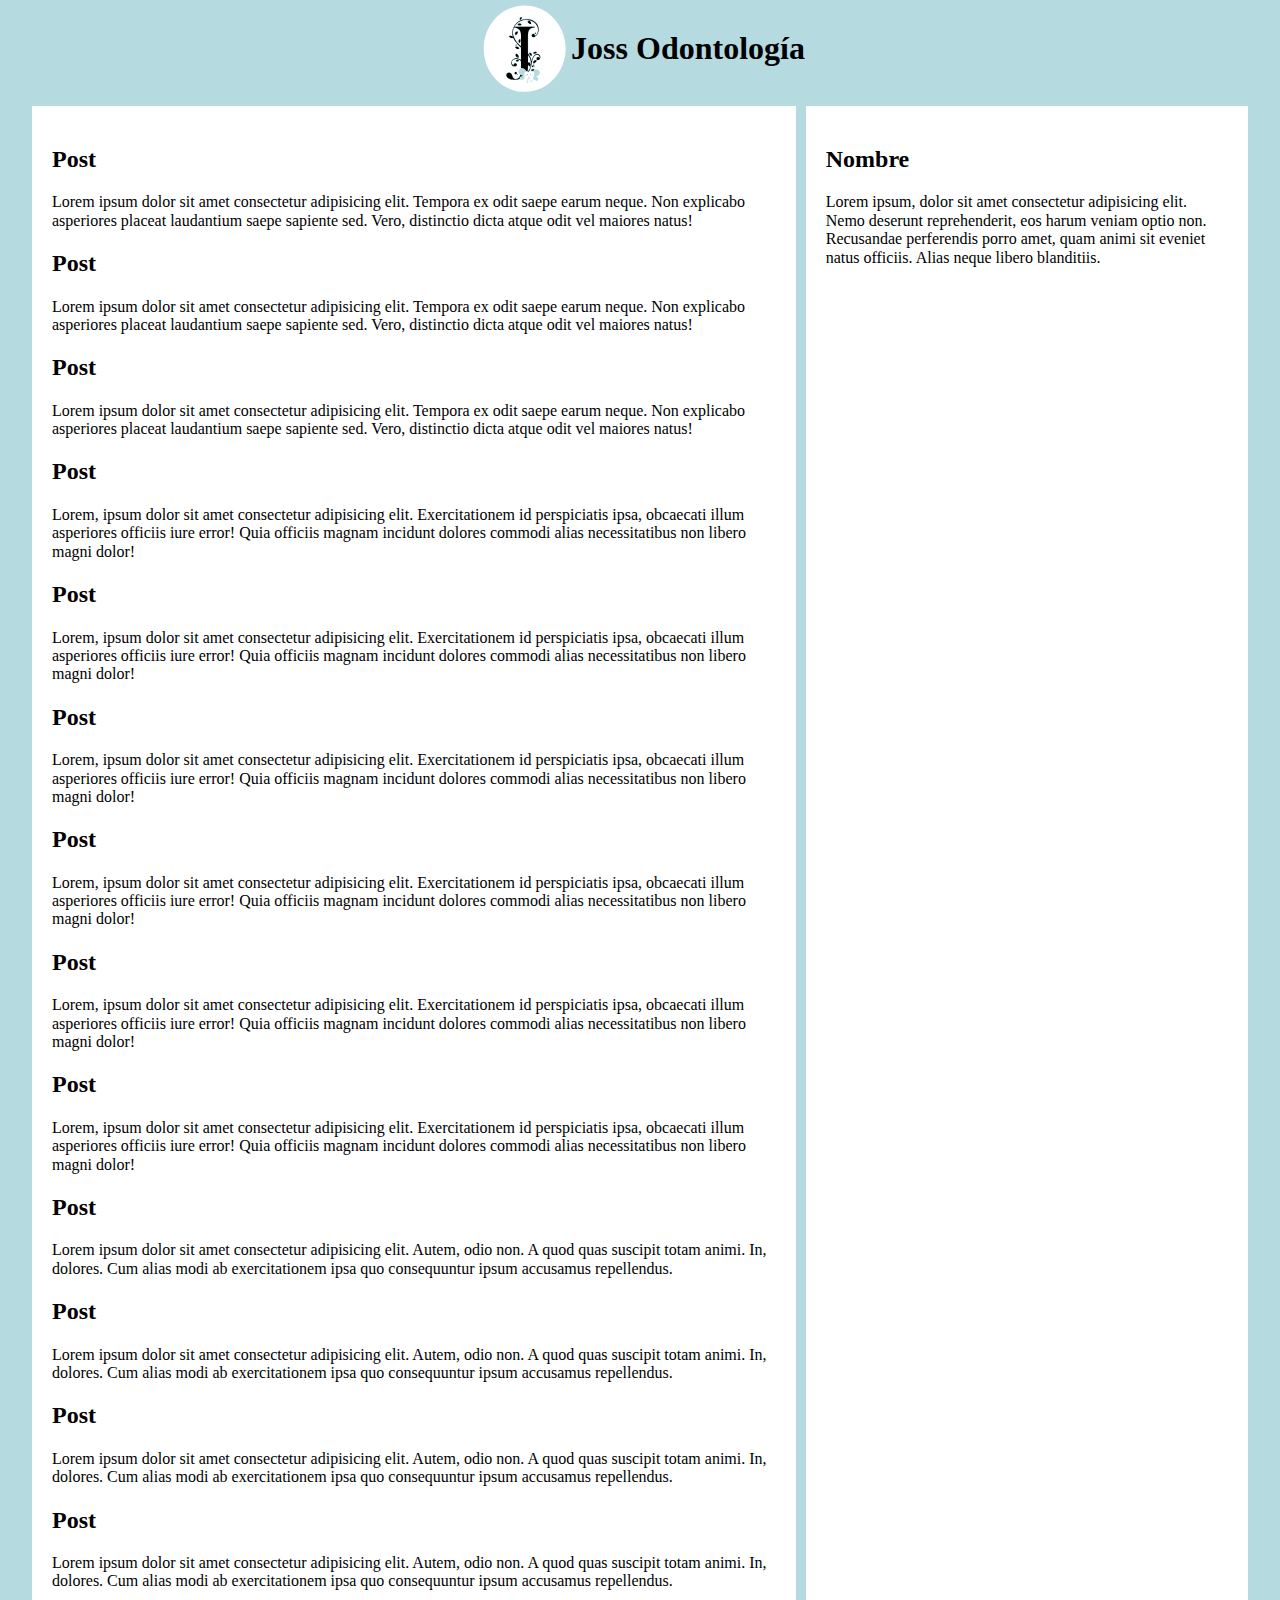
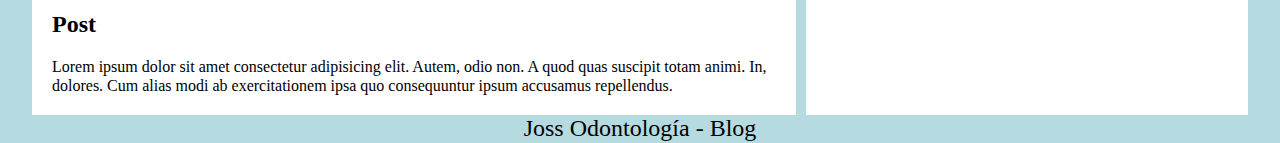
==== index.html @ 8d721cab "Responsive ahora funciona bien" ====
<!DOCTYPE html>
<html lang="es">
<head>
    <meta charset="UTF-8">
    <link rel="stylesheet" href="css/normalize.css">
    <link rel="stylesheet" href="css/main.css">
    <link rel="stylesheet" href="css/grid.css">
    <link rel="stylesheet" href="css/responsive.css">
    <title>Joss Odontología</title>
</head>
<body>
    <header>
        <div class="logo-nombre">
            <img class="logo" src="assets/images/logo.svg">
            <h1 class="titulo">Joss Odontología</h1>
        </div>
    </header>
    <main>
        <div class="contenido">
            <div class="post">
                <h2>Post</h2>
                <p>Lorem ipsum dolor sit amet consectetur adipisicing elit. Tempora ex odit saepe earum neque. Non explicabo asperiores placeat laudantium saepe sapiente sed. Vero, distinctio dicta atque odit vel maiores natus!</p>
            </div>
            <div class="post">
                <h2>Post</h2>
                <p>Lorem ipsum dolor sit amet consectetur adipisicing elit. Tempora ex odit saepe earum neque. Non explicabo asperiores placeat laudantium saepe sapiente sed. Vero, distinctio dicta atque odit vel maiores natus!</p>
            </div>
            <div class="post">
                <h2>Post</h2>
                <p>Lorem ipsum dolor sit amet consectetur adipisicing elit. Tempora ex odit saepe earum neque. Non explicabo asperiores placeat laudantium saepe sapiente sed. Vero, distinctio dicta atque odit vel maiores natus!</p>
            </div>
            <div class="post">
                <h2>Post</h2>
                <p>Lorem, ipsum dolor sit amet consectetur adipisicing elit. Exercitationem id perspiciatis ipsa, obcaecati illum asperiores officiis iure error! Quia officiis magnam incidunt dolores commodi alias necessitatibus non libero magni dolor!</p>
            </div>
            <div class="post">
                <h2>Post</h2>
                <p>Lorem, ipsum dolor sit amet consectetur adipisicing elit. Exercitationem id perspiciatis ipsa, obcaecati illum asperiores officiis iure error! Quia officiis magnam incidunt dolores commodi alias necessitatibus non libero magni dolor!</p>
            </div>
            <div class="post">
                <h2>Post</h2>
                <p>Lorem, ipsum dolor sit amet consectetur adipisicing elit. Exercitationem id perspiciatis ipsa, obcaecati illum asperiores officiis iure error! Quia officiis magnam incidunt dolores commodi alias necessitatibus non libero magni dolor!</p>
            </div>
            <div class="post">
                <h2>Post</h2>
                <p>Lorem, ipsum dolor sit amet consectetur adipisicing elit. Exercitationem id perspiciatis ipsa, obcaecati illum asperiores officiis iure error! Quia officiis magnam incidunt dolores commodi alias necessitatibus non libero magni dolor!</p>
            </div>
            <div class="post">
                <h2>Post</h2>
                <p>Lorem, ipsum dolor sit amet consectetur adipisicing elit. Exercitationem id perspiciatis ipsa, obcaecati illum asperiores officiis iure error! Quia officiis magnam incidunt dolores commodi alias necessitatibus non libero magni dolor!</p>
            </div>
            <div class="post">
                <h2>Post</h2>
                <p>Lorem, ipsum dolor sit amet consectetur adipisicing elit. Exercitationem id perspiciatis ipsa, obcaecati illum asperiores officiis iure error! Quia officiis magnam incidunt dolores commodi alias necessitatibus non libero magni dolor!</p>
            </div>
            <div class="post">
                <h2>Post</h2>
                <p>Lorem ipsum dolor sit amet consectetur adipisicing elit. Autem, odio non. A quod quas suscipit totam animi. In, dolores. Cum alias modi ab exercitationem ipsa quo consequuntur ipsum accusamus repellendus.</p>
            </div>
            <div class="post">
                <h2>Post</h2>
                <p>Lorem ipsum dolor sit amet consectetur adipisicing elit. Autem, odio non. A quod quas suscipit totam animi. In, dolores. Cum alias modi ab exercitationem ipsa quo consequuntur ipsum accusamus repellendus.</p>
            </div>
            <div class="post">
                <h2>Post</h2>
                <p>Lorem ipsum dolor sit amet consectetur adipisicing elit. Autem, odio non. A quod quas suscipit totam animi. In, dolores. Cum alias modi ab exercitationem ipsa quo consequuntur ipsum accusamus repellendus.</p>
            </div>
            <div class="post">
                <h2>Post</h2>
                <p>Lorem ipsum dolor sit amet consectetur adipisicing elit. Autem, odio non. A quod quas suscipit totam animi. In, dolores. Cum alias modi ab exercitationem ipsa quo consequuntur ipsum accusamus repellendus.</p>
            </div>
            <div class="post">
                <h2>Post</h2>
                <p>Lorem ipsum dolor sit amet consectetur adipisicing elit. Autem, odio non. A quod quas suscipit totam animi. In, dolores. Cum alias modi ab exercitationem ipsa quo consequuntur ipsum accusamus repellendus.</p>
            </div>
        </div>
        <div class="sidebar">
            <h2>Nombre</h2>
            <p>Lorem ipsum, dolor sit amet consectetur adipisicing elit. Nemo deserunt reprehenderit, eos harum veniam optio non. Recusandae perferendis porro amet, quam animi sit eveniet natus officiis. Alias neque libero blanditiis.</p>
        </div>
    </main>
    <footer>
        <p>Joss Odontología - Blog</p>
    </footer>
</body>
</html>
---- css/main.css ----
/* 
color: rgb(181, 218, 224);   Celeste
*/

/* BODY ocupe toda la pantalla */
html,body{
  height: 100%;
}

body {
  margin-left: auto;
  margin-right: auto;
}
main{
  background-color: white;
  width: 95%;
  max-width: 1500px;
  margin: 10px auto 0px;
}
header,.logo{
  height: 6rem;
}
footer p{
  font-size: 1.5rem;
}
header,footer,body{
background-color: rgb(181, 218, 224);
min-width: 420px;
}

/* CLASES */
.titulo,p {
  margin: 0px;
}
.contenido{
  border-right: 10px solid rgb(181, 218, 224);
}
.contenido,.sidebar{
  padding: 20px;
}
---- css/grid.css ----
body{
    display: grid;
    grid-template-columns: 1fr 1fr 1fr;
    grid-template-rows: auto 1fr auto;
    grid-template-areas: "header        header      header"
                         "main          main        main"
                         "footer        footer      footer";
}
header{
    display: grid;
    grid-column: header;
}
main{
    display: grid;
    grid-template-areas: "contenido contenido sidebar";
    grid-area: main;
}
footer{
    display: grid;
    grid-column: footer;
}
header,footer,.logo-nombre{
    justify-items: center;
    align-items: center;
}

/*    CLASES    */
.logo-nombre{
    display: grid;
    grid-template-columns: auto auto;
    grid-template-rows: auto;
    grid-template-areas: "logo titulo";
}
.contenido{
    grid-area: contenido;
}
.sidebar{
    grid-area: sidebar;
}
---- css/responsive.css ----
@media (pointer:none), (pointer:coarse){
    main{
        grid-template-columns: 1fr;
        grid-template-rows: auto auto;
        grid-template-areas:    "contenido"
                                "sidebar";
    }

    .contenido{
        border-right: none;
        border-bottom: 10px solid rgb(181, 218, 224);
    }
    footer p{
        font-size: 3rem;
    }
}
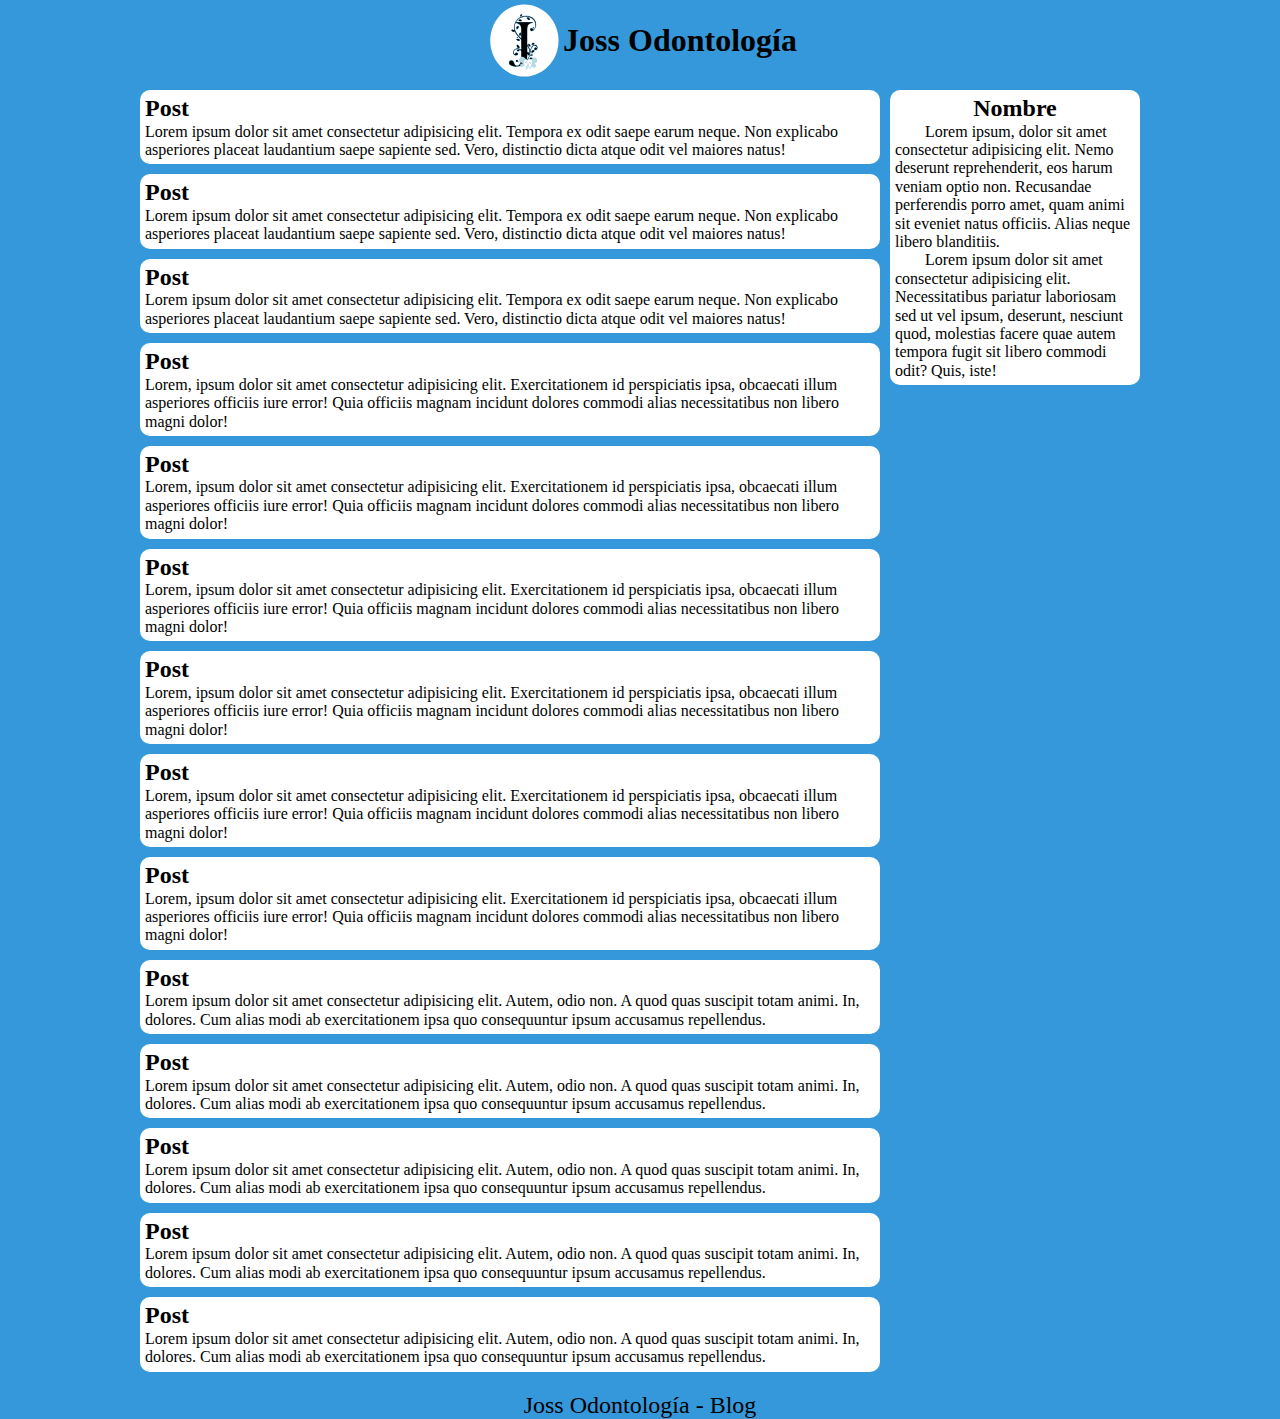
==== commit 5fde03e9: "Color de fondo, clase .card" ====
--- a/index.html
+++ b/index.html
@@ -17,66 +17,70 @@
     </header>
     <main>
         <div class="contenido">
-            <div class="post">
+            <div class="card">
                 <h2>Post</h2>
                 <p>Lorem ipsum dolor sit amet consectetur adipisicing elit. Tempora ex odit saepe earum neque. Non explicabo asperiores placeat laudantium saepe sapiente sed. Vero, distinctio dicta atque odit vel maiores natus!</p>
             </div>
-            <div class="post">
+            <div class="card">
                 <h2>Post</h2>
                 <p>Lorem ipsum dolor sit amet consectetur adipisicing elit. Tempora ex odit saepe earum neque. Non explicabo asperiores placeat laudantium saepe sapiente sed. Vero, distinctio dicta atque odit vel maiores natus!</p>
             </div>
-            <div class="post">
+            <div class="card">
                 <h2>Post</h2>
                 <p>Lorem ipsum dolor sit amet consectetur adipisicing elit. Tempora ex odit saepe earum neque. Non explicabo asperiores placeat laudantium saepe sapiente sed. Vero, distinctio dicta atque odit vel maiores natus!</p>
             </div>
-            <div class="post">
+            <div class="card">
                 <h2>Post</h2>
                 <p>Lorem, ipsum dolor sit amet consectetur adipisicing elit. Exercitationem id perspiciatis ipsa, obcaecati illum asperiores officiis iure error! Quia officiis magnam incidunt dolores commodi alias necessitatibus non libero magni dolor!</p>
             </div>
-            <div class="post">
+            <div class="card">
                 <h2>Post</h2>
                 <p>Lorem, ipsum dolor sit amet consectetur adipisicing elit. Exercitationem id perspiciatis ipsa, obcaecati illum asperiores officiis iure error! Quia officiis magnam incidunt dolores commodi alias necessitatibus non libero magni dolor!</p>
             </div>
-            <div class="post">
+            <div class="card">
                 <h2>Post</h2>
                 <p>Lorem, ipsum dolor sit amet consectetur adipisicing elit. Exercitationem id perspiciatis ipsa, obcaecati illum asperiores officiis iure error! Quia officiis magnam incidunt dolores commodi alias necessitatibus non libero magni dolor!</p>
             </div>
-            <div class="post">
+            <div class="card">
                 <h2>Post</h2>
                 <p>Lorem, ipsum dolor sit amet consectetur adipisicing elit. Exercitationem id perspiciatis ipsa, obcaecati illum asperiores officiis iure error! Quia officiis magnam incidunt dolores commodi alias necessitatibus non libero magni dolor!</p>
             </div>
-            <div class="post">
+            <div class="card">
                 <h2>Post</h2>
                 <p>Lorem, ipsum dolor sit amet consectetur adipisicing elit. Exercitationem id perspiciatis ipsa, obcaecati illum asperiores officiis iure error! Quia officiis magnam incidunt dolores commodi alias necessitatibus non libero magni dolor!</p>
             </div>
-            <div class="post">
+            <div class="card">
                 <h2>Post</h2>
                 <p>Lorem, ipsum dolor sit amet consectetur adipisicing elit. Exercitationem id perspiciatis ipsa, obcaecati illum asperiores officiis iure error! Quia officiis magnam incidunt dolores commodi alias necessitatibus non libero magni dolor!</p>
             </div>
-            <div class="post">
+            <div class="card">
                 <h2>Post</h2>
                 <p>Lorem ipsum dolor sit amet consectetur adipisicing elit. Autem, odio non. A quod quas suscipit totam animi. In, dolores. Cum alias modi ab exercitationem ipsa quo consequuntur ipsum accusamus repellendus.</p>
             </div>
-            <div class="post">
+            <div class="card">
                 <h2>Post</h2>
                 <p>Lorem ipsum dolor sit amet consectetur adipisicing elit. Autem, odio non. A quod quas suscipit totam animi. In, dolores. Cum alias modi ab exercitationem ipsa quo consequuntur ipsum accusamus repellendus.</p>
             </div>
-            <div class="post">
+            <div class="card">
                 <h2>Post</h2>
                 <p>Lorem ipsum dolor sit amet consectetur adipisicing elit. Autem, odio non. A quod quas suscipit totam animi. In, dolores. Cum alias modi ab exercitationem ipsa quo consequuntur ipsum accusamus repellendus.</p>
             </div>
-            <div class="post">
+            <div class="card">
                 <h2>Post</h2>
                 <p>Lorem ipsum dolor sit amet consectetur adipisicing elit. Autem, odio non. A quod quas suscipit totam animi. In, dolores. Cum alias modi ab exercitationem ipsa quo consequuntur ipsum accusamus repellendus.</p>
             </div>
-            <div class="post">
+            <div class="card">
                 <h2>Post</h2>
                 <p>Lorem ipsum dolor sit amet consectetur adipisicing elit. Autem, odio non. A quod quas suscipit totam animi. In, dolores. Cum alias modi ab exercitationem ipsa quo consequuntur ipsum accusamus repellendus.</p>
             </div>
         </div>
         <div class="sidebar">
-            <h2>Nombre</h2>
-            <p>Lorem ipsum, dolor sit amet consectetur adipisicing elit. Nemo deserunt reprehenderit, eos harum veniam optio non. Recusandae perferendis porro amet, quam animi sit eveniet natus officiis. Alias neque libero blanditiis.</p>
+            <div class="card">
+                <h2>Nombre</h2>
+                <p>Lorem ipsum, dolor sit amet consectetur adipisicing elit. Nemo deserunt reprehenderit, eos harum veniam optio non. Recusandae perferendis porro amet, quam animi sit eveniet natus officiis. Alias neque libero blanditiis.
+                <p>Lorem ipsum dolor sit amet consectetur adipisicing elit. Necessitatibus pariatur laboriosam sed ut vel ipsum, deserunt, nesciunt quod, molestias facere quae autem tempora fugit sit libero commodi odit? Quis, iste!</p>
+                </p>
+            </div>
         </div>
     </main>
     <footer>
--- a/css/main.css
+++ b/css/main.css
@@ -2,39 +2,51 @@
 color: rgb(181, 218, 224);   Celeste
 */
 
-/* BODY ocupe toda la pantalla */
+/* Para que BODY ocupe toda la pantalla */
 html,body{
   height: 100%;
 }
 
 body {
+  background-color: rgb(52, 152, 219);
   margin-left: auto;
   margin-right: auto;
 }
 main{
-  background-color: white;
   width: 95%;
-  max-width: 1500px;
-  margin: 10px auto 0px;
+  max-width: 1000px;
+  margin: 10px auto;
 }
 header,.logo{
-  height: 6rem;
+  height: 5rem;
 }
 footer p{
   font-size: 1.5rem;
 }
 header,footer,body{
-background-color: rgb(181, 218, 224);
 min-width: 420px;
 }
 
 /* CLASES */
-.titulo,p {
+.card h2,p{
   margin: 0px;
 }
-.contenido{
-  border-right: 10px solid rgb(181, 218, 224);
+.card{
+  background-color: white;
+  border-radius: 10px;
+  margin-bottom: 10px;
+  padding: 5px;
 }
-.contenido,.sidebar{
-  padding: 20px;
-}+.sidebar{
+  margin-left: 10px;
+  max-width: 250px;
+}
+.sidebar h2{
+  text-align: center;
+}
+.sidebar p{
+  text-indent: 30px;
+}
+/* .contenido,.sidebar{
+  background-color: rgb(167, 210, 218);
+} */--- a/css/responsive.css
+++ b/css/responsive.css
@@ -6,11 +6,22 @@
                                 "sidebar";
     }
 
-    .contenido{
-        border-right: none;
-        border-bottom: 10px solid rgb(181, 218, 224);
-    }
     footer p{
         font-size: 3rem;
     }
+    header{
+        height: 6rem;
+        font-size: 1.5rem;
+    }
+    .card{
+        margin-bottom: 20px;
+    }
+    .sidebar{
+        margin-left: initial;
+        margin-top: 10px;
+        max-width: initial;
+    }
+    .sidebar .card{
+        font-size: inherit;
+    }
 }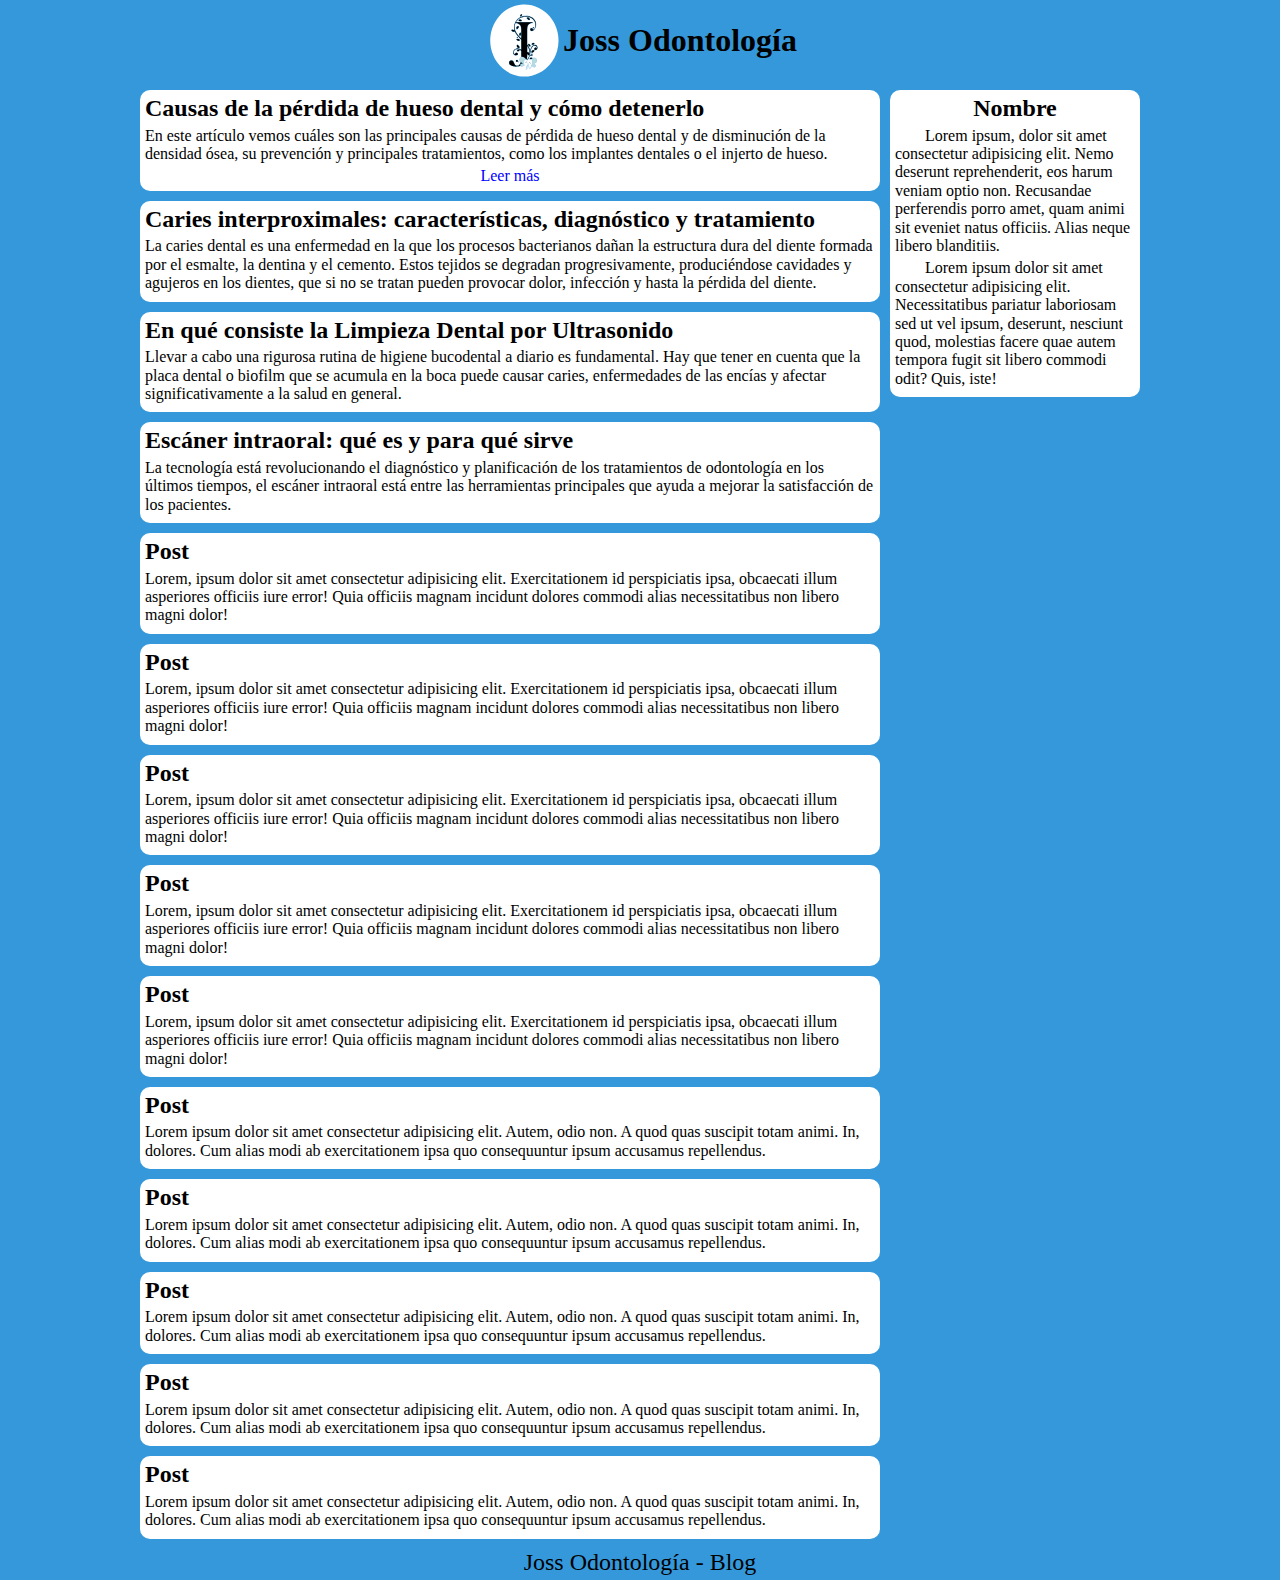
==== commit 899660be: "Antes de cambiar h1" ====
--- a/index.html
+++ b/index.html
@@ -18,20 +18,21 @@
     <main>
         <div class="contenido">
             <div class="card">
-                <h2>Post</h2>
-                <p>Lorem ipsum dolor sit amet consectetur adipisicing elit. Tempora ex odit saepe earum neque. Non explicabo asperiores placeat laudantium saepe sapiente sed. Vero, distinctio dicta atque odit vel maiores natus!</p>
+                <h2>Causas de la pérdida de hueso dental y cómo detenerlo</h2>
+                <p>En este artículo vemos cuáles son las principales causas de pérdida de hueso dental y de disminución de la densidad ósea, su  prevención y principales tratamientos, como los implantes dentales o el injerto de hueso.</p>
+                <a href="pages/causas-de-la-perdida-de-hueso-dental-y-como-detenerlo.html">Leer más</a>
             </div>
             <div class="card">
-                <h2>Post</h2>
-                <p>Lorem ipsum dolor sit amet consectetur adipisicing elit. Tempora ex odit saepe earum neque. Non explicabo asperiores placeat laudantium saepe sapiente sed. Vero, distinctio dicta atque odit vel maiores natus!</p>
+                <h2>Caries interproximales: características, diagnóstico y tratamiento</h2>
+                <p>La caries dental es una enfermedad en la que los procesos bacterianos dañan la estructura dura del diente formada por el esmalte, la dentina y el cemento. Estos tejidos se degradan progresivamente, produciéndose cavidades y agujeros en los dientes, que si no se tratan pueden provocar dolor, infección y hasta la pérdida del diente.</p>
             </div>
             <div class="card">
-                <h2>Post</h2>
-                <p>Lorem ipsum dolor sit amet consectetur adipisicing elit. Tempora ex odit saepe earum neque. Non explicabo asperiores placeat laudantium saepe sapiente sed. Vero, distinctio dicta atque odit vel maiores natus!</p>
+                <h2>En qué consiste la Limpieza Dental por Ultrasonido</h2>
+                <p>Llevar a cabo una rigurosa rutina de higiene bucodental a diario es fundamental. Hay que tener en cuenta que la placa dental o biofilm que se acumula en la boca puede causar caries, enfermedades de las encías y afectar significativamente a la salud en general.</p>
             </div>
             <div class="card">
-                <h2>Post</h2>
-                <p>Lorem, ipsum dolor sit amet consectetur adipisicing elit. Exercitationem id perspiciatis ipsa, obcaecati illum asperiores officiis iure error! Quia officiis magnam incidunt dolores commodi alias necessitatibus non libero magni dolor!</p>
+                <h2>Escáner intraoral: qué es y para qué sirve</h2>
+                <p>La tecnología está revolucionando el diagnóstico y planificación de los tratamientos de odontología en los últimos tiempos, el escáner intraoral está entre las herramientas principales que ayuda a mejorar la satisfacción de los pacientes.</p>
             </div>
             <div class="card">
                 <h2>Post</h2>
--- a/css/main.css
+++ b/css/main.css
@@ -15,7 +15,7 @@
 main{
   width: 95%;
   max-width: 1000px;
-  margin: 10px auto;
+  margin: 10px auto 0px;
 }
 header,.logo{
   height: 5rem;
@@ -28,14 +28,20 @@
 }
 
 /* CLASES */
-.card h2,p{
-  margin: 0px;
-}
 .card{
   background-color: white;
   border-radius: 10px;
   margin-bottom: 10px;
   padding: 5px;
+}
+.card h2,p{
+  margin: 0px 0px 4px;
+}
+.card a{
+  display: block;
+  text-align: center;
+  text-decoration: none;
+  color: blue;
 }
 .sidebar{
   margin-left: 10px;
@@ -46,7 +52,4 @@
 }
 .sidebar p{
   text-indent: 30px;
-}
-/* .contenido,.sidebar{
-  background-color: rgb(167, 210, 218);
-} */+}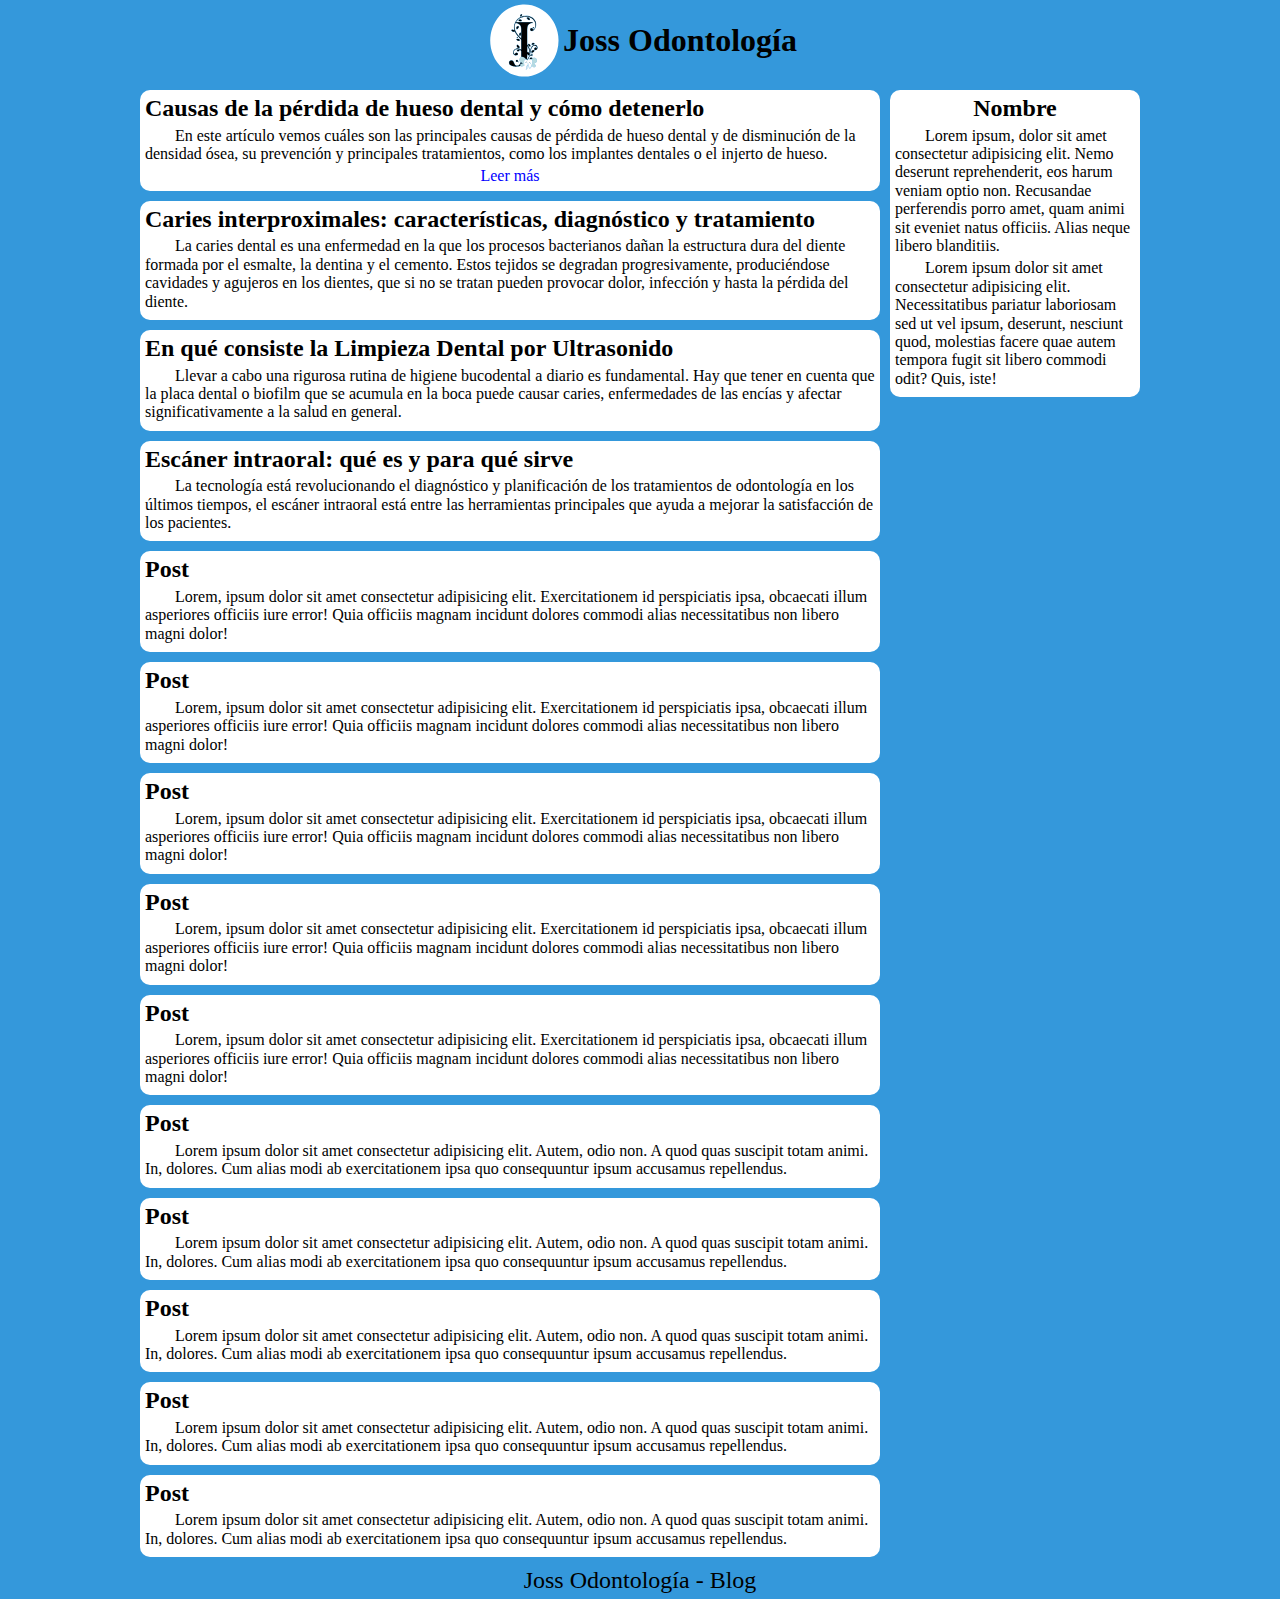
==== commit d6120dbb: "Agregada una página y su contenido" ====
--- a/index.html
+++ b/index.html
@@ -12,7 +12,7 @@
     <header>
         <div class="logo-nombre">
             <img class="logo" src="assets/images/logo.svg">
-            <h1 class="titulo">Joss Odontología</h1>
+            <a class="titulo" href="/index.html">Joss Odontología</a>
         </div>
     </header>
     <main>
--- a/css/main.css
+++ b/css/main.css
@@ -26,13 +26,24 @@
 header,footer,body{
 min-width: 420px;
 }
-
+p{
+  white-space: pre-line;
+}
 /* CLASES */
+.titulo{
+  font-size: 2rem;
+  font-weight: bold;
+  text-decoration: none;
+  color: inherit;
+}
 .card{
   background-color: white;
   border-radius: 10px;
   margin-bottom: 10px;
   padding: 5px;
+}
+.card p{
+  text-indent: 30px;
 }
 .card h2,p{
   margin: 0px 0px 4px;
@@ -49,7 +60,4 @@
 }
 .sidebar h2{
   text-align: center;
-}
-.sidebar p{
-  text-indent: 30px;
 }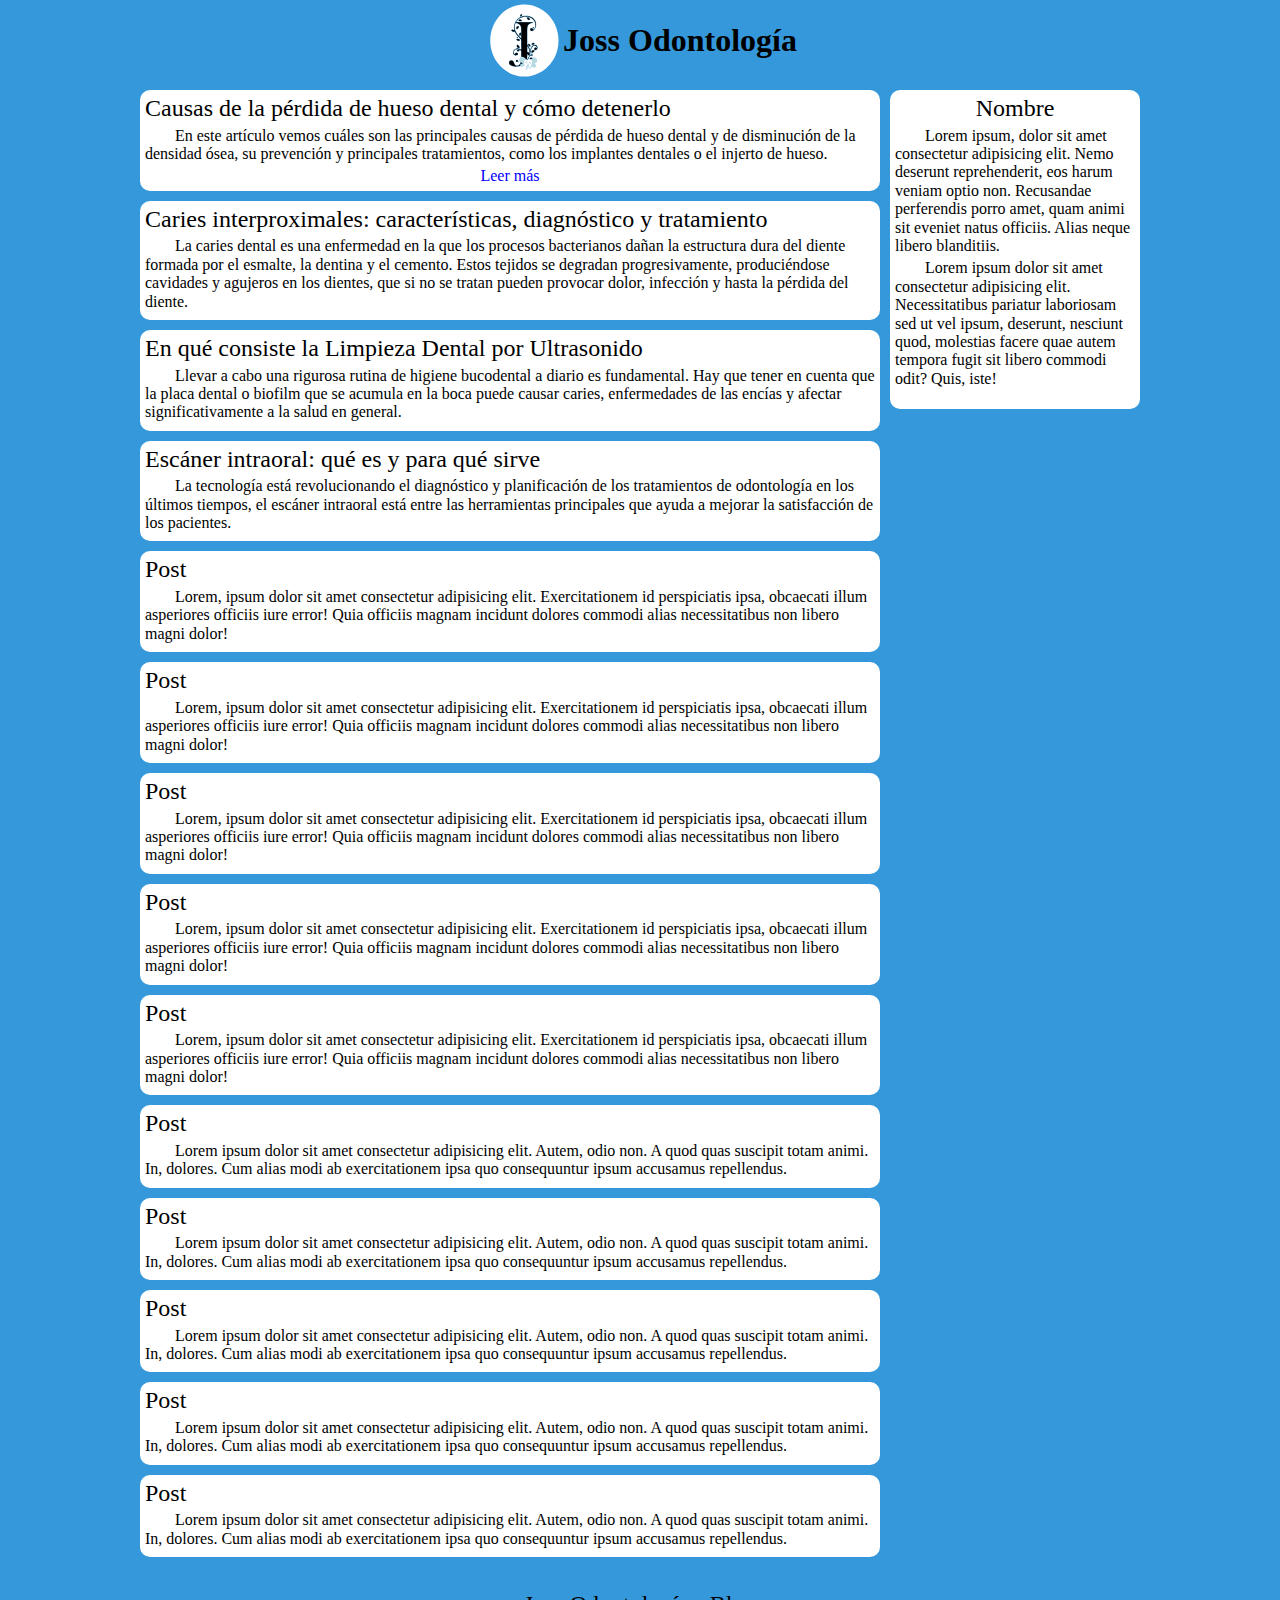
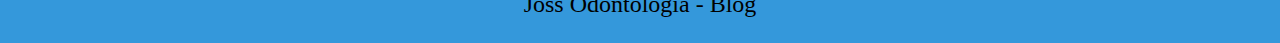
==== commit a39fb5a2: "BEM Methodology" ====
--- a/index.html
+++ b/index.html
@@ -1,91 +1,91 @@
-<!DOCTYPE html>
-<html lang="es">
-<head>
-    <meta charset="UTF-8">
-    <link rel="stylesheet" href="css/normalize.css">
-    <link rel="stylesheet" href="css/main.css">
-    <link rel="stylesheet" href="css/grid.css">
-    <link rel="stylesheet" href="css/responsive.css">
-    <title>Joss Odontología</title>
-</head>
-<body>
-    <header>
-        <div class="logo-nombre">
-            <img class="logo" src="assets/images/logo.svg">
-            <a class="titulo" href="/index.html">Joss Odontología</a>
-        </div>
-    </header>
-    <main>
-        <div class="contenido">
-            <div class="card">
-                <h2>Causas de la pérdida de hueso dental y cómo detenerlo</h2>
-                <p>En este artículo vemos cuáles son las principales causas de pérdida de hueso dental y de disminución de la densidad ósea, su  prevención y principales tratamientos, como los implantes dentales o el injerto de hueso.</p>
-                <a href="pages/causas-de-la-perdida-de-hueso-dental-y-como-detenerlo.html">Leer más</a>
-            </div>
-            <div class="card">
-                <h2>Caries interproximales: características, diagnóstico y tratamiento</h2>
-                <p>La caries dental es una enfermedad en la que los procesos bacterianos dañan la estructura dura del diente formada por el esmalte, la dentina y el cemento. Estos tejidos se degradan progresivamente, produciéndose cavidades y agujeros en los dientes, que si no se tratan pueden provocar dolor, infección y hasta la pérdida del diente.</p>
-            </div>
-            <div class="card">
-                <h2>En qué consiste la Limpieza Dental por Ultrasonido</h2>
-                <p>Llevar a cabo una rigurosa rutina de higiene bucodental a diario es fundamental. Hay que tener en cuenta que la placa dental o biofilm que se acumula en la boca puede causar caries, enfermedades de las encías y afectar significativamente a la salud en general.</p>
-            </div>
-            <div class="card">
-                <h2>Escáner intraoral: qué es y para qué sirve</h2>
-                <p>La tecnología está revolucionando el diagnóstico y planificación de los tratamientos de odontología en los últimos tiempos, el escáner intraoral está entre las herramientas principales que ayuda a mejorar la satisfacción de los pacientes.</p>
-            </div>
-            <div class="card">
-                <h2>Post</h2>
-                <p>Lorem, ipsum dolor sit amet consectetur adipisicing elit. Exercitationem id perspiciatis ipsa, obcaecati illum asperiores officiis iure error! Quia officiis magnam incidunt dolores commodi alias necessitatibus non libero magni dolor!</p>
-            </div>
-            <div class="card">
-                <h2>Post</h2>
-                <p>Lorem, ipsum dolor sit amet consectetur adipisicing elit. Exercitationem id perspiciatis ipsa, obcaecati illum asperiores officiis iure error! Quia officiis magnam incidunt dolores commodi alias necessitatibus non libero magni dolor!</p>
-            </div>
-            <div class="card">
-                <h2>Post</h2>
-                <p>Lorem, ipsum dolor sit amet consectetur adipisicing elit. Exercitationem id perspiciatis ipsa, obcaecati illum asperiores officiis iure error! Quia officiis magnam incidunt dolores commodi alias necessitatibus non libero magni dolor!</p>
-            </div>
-            <div class="card">
-                <h2>Post</h2>
-                <p>Lorem, ipsum dolor sit amet consectetur adipisicing elit. Exercitationem id perspiciatis ipsa, obcaecati illum asperiores officiis iure error! Quia officiis magnam incidunt dolores commodi alias necessitatibus non libero magni dolor!</p>
-            </div>
-            <div class="card">
-                <h2>Post</h2>
-                <p>Lorem, ipsum dolor sit amet consectetur adipisicing elit. Exercitationem id perspiciatis ipsa, obcaecati illum asperiores officiis iure error! Quia officiis magnam incidunt dolores commodi alias necessitatibus non libero magni dolor!</p>
-            </div>
-            <div class="card">
-                <h2>Post</h2>
-                <p>Lorem ipsum dolor sit amet consectetur adipisicing elit. Autem, odio non. A quod quas suscipit totam animi. In, dolores. Cum alias modi ab exercitationem ipsa quo consequuntur ipsum accusamus repellendus.</p>
-            </div>
-            <div class="card">
-                <h2>Post</h2>
-                <p>Lorem ipsum dolor sit amet consectetur adipisicing elit. Autem, odio non. A quod quas suscipit totam animi. In, dolores. Cum alias modi ab exercitationem ipsa quo consequuntur ipsum accusamus repellendus.</p>
-            </div>
-            <div class="card">
-                <h2>Post</h2>
-                <p>Lorem ipsum dolor sit amet consectetur adipisicing elit. Autem, odio non. A quod quas suscipit totam animi. In, dolores. Cum alias modi ab exercitationem ipsa quo consequuntur ipsum accusamus repellendus.</p>
-            </div>
-            <div class="card">
-                <h2>Post</h2>
-                <p>Lorem ipsum dolor sit amet consectetur adipisicing elit. Autem, odio non. A quod quas suscipit totam animi. In, dolores. Cum alias modi ab exercitationem ipsa quo consequuntur ipsum accusamus repellendus.</p>
-            </div>
-            <div class="card">
-                <h2>Post</h2>
-                <p>Lorem ipsum dolor sit amet consectetur adipisicing elit. Autem, odio non. A quod quas suscipit totam animi. In, dolores. Cum alias modi ab exercitationem ipsa quo consequuntur ipsum accusamus repellendus.</p>
-            </div>
-        </div>
-        <div class="sidebar">
-            <div class="card">
-                <h2>Nombre</h2>
-                <p>Lorem ipsum, dolor sit amet consectetur adipisicing elit. Nemo deserunt reprehenderit, eos harum veniam optio non. Recusandae perferendis porro amet, quam animi sit eveniet natus officiis. Alias neque libero blanditiis.
-                <p>Lorem ipsum dolor sit amet consectetur adipisicing elit. Necessitatibus pariatur laboriosam sed ut vel ipsum, deserunt, nesciunt quod, molestias facere quae autem tempora fugit sit libero commodi odit? Quis, iste!</p>
-                </p>
-            </div>
-        </div>
-    </main>
-    <footer>
-        <p>Joss Odontología - Blog</p>
-    </footer>
-</body>
+<!DOCTYPE html>
+<html lang="es">
+<head>
+    <meta charset="UTF-8">
+    <link rel="stylesheet" href="css/normalize.css">
+    <link rel="stylesheet" href="css/main.css">
+    <link rel="stylesheet" href="css/grid.css">
+    <link rel="stylesheet" href="css/responsive.css">
+    <title>Joss Odontología</title>
+</head>
+<body>
+    <header>
+        <div class="logo-name">
+            <img class="logo" src="assets/images/logo.svg">
+            <a class="title" href="/index.html"><h1 class="title">Joss Odontología</h1></a>
+        </div>
+    </header>
+    <main>
+        <div class="content">
+            <div class="card">
+                <h2 class="card__title">Causas de la pérdida de hueso dental y cómo detenerlo</h2>
+                <p class="card__text">En este artículo vemos cuáles son las principales causas de pérdida de hueso dental y de disminución de la densidad ósea, su  prevención y principales tratamientos, como los implantes dentales o el injerto de hueso.</p>
+                <a class="card__linkToPost" href="pages/causas-de-la-perdida-de-hueso-dental-y-como-detenerlo.html">Leer más</a>
+            </div>
+            <div class="card">
+                <h2 class="card__title">Caries interproximales: características, diagnóstico y tratamiento</h2>
+                <p class="card__text">La caries dental es una enfermedad en la que los procesos bacterianos dañan la estructura dura del diente formada por el esmalte, la dentina y el cemento. Estos tejidos se degradan progresivamente, produciéndose cavidades y agujeros en los dientes, que si no se tratan pueden provocar dolor, infección y hasta la pérdida del diente.</p>
+            </div>
+            <div class="card">
+                <h2 class="card__title">En qué consiste la Limpieza Dental por Ultrasonido</h2>
+                <p class="card__text">Llevar a cabo una rigurosa rutina de higiene bucodental a diario es fundamental. Hay que tener en cuenta que la placa dental o biofilm que se acumula en la boca puede causar caries, enfermedades de las encías y afectar significativamente a la salud en general.</p>
+            </div>
+            <div class="card">
+                <h2 class="card__title">Escáner intraoral: qué es y para qué sirve</h2>
+                <p class="card__text">La tecnología está revolucionando el diagnóstico y planificación de los tratamientos de odontología en los últimos tiempos, el escáner intraoral está entre las herramientas principales que ayuda a mejorar la satisfacción de los pacientes.</p>
+            </div>
+            <div class="card">
+                <h2 class="card__title">Post</h2>
+                <p class="card__text">Lorem, ipsum dolor sit amet consectetur adipisicing elit. Exercitationem id perspiciatis ipsa, obcaecati illum asperiores officiis iure error! Quia officiis magnam incidunt dolores commodi alias necessitatibus non libero magni dolor!</p>
+            </div>
+            <div class="card">
+                <h2 class="card__title">Post</h2>
+                <p class="card__text">Lorem, ipsum dolor sit amet consectetur adipisicing elit. Exercitationem id perspiciatis ipsa, obcaecati illum asperiores officiis iure error! Quia officiis magnam incidunt dolores commodi alias necessitatibus non libero magni dolor!</p>
+            </div>
+            <div class="card">
+                <h2 class="card__title">Post</h2>
+                <p class="card__text">Lorem, ipsum dolor sit amet consectetur adipisicing elit. Exercitationem id perspiciatis ipsa, obcaecati illum asperiores officiis iure error! Quia officiis magnam incidunt dolores commodi alias necessitatibus non libero magni dolor!</p>
+            </div>
+            <div class="card">
+                <h2 class="card__title">Post</h2>
+                <p class="card__text">Lorem, ipsum dolor sit amet consectetur adipisicing elit. Exercitationem id perspiciatis ipsa, obcaecati illum asperiores officiis iure error! Quia officiis magnam incidunt dolores commodi alias necessitatibus non libero magni dolor!</p>
+            </div>
+            <div class="card">
+                <h2 class="card__title">Post</h2>
+                <p class="card__text">Lorem, ipsum dolor sit amet consectetur adipisicing elit. Exercitationem id perspiciatis ipsa, obcaecati illum asperiores officiis iure error! Quia officiis magnam incidunt dolores commodi alias necessitatibus non libero magni dolor!</p>
+            </div>
+            <div class="card">
+                <h2 class="card__title">Post</h2>
+                <p class="card__text">Lorem ipsum dolor sit amet consectetur adipisicing elit. Autem, odio non. A quod quas suscipit totam animi. In, dolores. Cum alias modi ab exercitationem ipsa quo consequuntur ipsum accusamus repellendus.</p>
+            </div>
+            <div class="card">
+                <h2 class="card__title">Post</h2>
+                <p class="card__text">Lorem ipsum dolor sit amet consectetur adipisicing elit. Autem, odio non. A quod quas suscipit totam animi. In, dolores. Cum alias modi ab exercitationem ipsa quo consequuntur ipsum accusamus repellendus.</p>
+            </div>
+            <div class="card">
+                <h2 class="card__title">Post</h2>
+                <p class="card__text">Lorem ipsum dolor sit amet consectetur adipisicing elit. Autem, odio non. A quod quas suscipit totam animi. In, dolores. Cum alias modi ab exercitationem ipsa quo consequuntur ipsum accusamus repellendus.</p>
+            </div>
+            <div class="card">
+                <h2 class="card__title">Post</h2>
+                <p class="card__text">Lorem ipsum dolor sit amet consectetur adipisicing elit. Autem, odio non. A quod quas suscipit totam animi. In, dolores. Cum alias modi ab exercitationem ipsa quo consequuntur ipsum accusamus repellendus.</p>
+            </div>
+            <div class="card">
+                <h2 class="card__title">Post</h2>
+                <p class="card__text">Lorem ipsum dolor sit amet consectetur adipisicing elit. Autem, odio non. A quod quas suscipit totam animi. In, dolores. Cum alias modi ab exercitationem ipsa quo consequuntur ipsum accusamus repellendus.</p>
+            </div>
+        </div>
+        <div class="sidebar">
+            <div class="card">
+                <h2 class="card__title">Nombre</h2>
+                <p class="card__text">Lorem ipsum, dolor sit amet consectetur adipisicing elit. Nemo deserunt reprehenderit, eos harum veniam optio non. Recusandae perferendis porro amet, quam animi sit eveniet natus officiis. Alias neque libero blanditiis.
+                <p class="card__text">Lorem ipsum dolor sit amet consectetur adipisicing elit. Necessitatibus pariatur laboriosam sed ut vel ipsum, deserunt, nesciunt quod, molestias facere quae autem tempora fugit sit libero commodi odit? Quis, iste!</p>
+                </p>
+            </div>
+        </div>
+    </main>
+    <footer>
+        <p class="footer__text">Joss Odontología - Blog</p>
+    </footer>
+</body>
 </html>--- a/css/main.css
+++ b/css/main.css
@@ -1,63 +1,64 @@
-/* 
-color: rgb(181, 218, 224);   Celeste
-*/
-
-/* Para que BODY ocupe toda la pantalla */
-html,body{
-  height: 100%;
-}
-
-body {
-  background-color: rgb(52, 152, 219);
-  margin-left: auto;
-  margin-right: auto;
-}
-main{
-  width: 95%;
-  max-width: 1000px;
-  margin: 10px auto 0px;
-}
-header,.logo{
-  height: 5rem;
-}
-footer p{
-  font-size: 1.5rem;
-}
-header,footer,body{
-min-width: 420px;
-}
-p{
-  white-space: pre-line;
-}
-/* CLASES */
-.titulo{
-  font-size: 2rem;
-  font-weight: bold;
-  text-decoration: none;
-  color: inherit;
-}
-.card{
-  background-color: white;
-  border-radius: 10px;
-  margin-bottom: 10px;
-  padding: 5px;
-}
-.card p{
-  text-indent: 30px;
-}
-.card h2,p{
-  margin: 0px 0px 4px;
-}
-.card a{
-  display: block;
-  text-align: center;
-  text-decoration: none;
-  color: blue;
-}
-.sidebar{
-  margin-left: 10px;
-  max-width: 250px;
-}
-.sidebar h2{
-  text-align: center;
+/* 
+color: rgb(181, 218, 224);   Celeste
+*/
+
+/* Para que BODY ocupe toda la pantalla */
+html,body{
+  height: 100%;
+}
+
+body {
+  background-color: rgb(52, 152, 219);
+  margin-left: auto;
+  margin-right: auto;
+}
+main{
+  width: 95%;
+  max-width: 1000px;
+  margin: 10px auto 0px;
+}
+header,.logo{
+  height: 5rem;
+}
+header,footer,body{
+min-width: 420px;
+}
+p{
+  white-space: pre-line;
+}
+/* CLASES */
+.title{
+  font-size: 2rem;
+  font-weight: bold;
+  text-decoration: none;
+  color: inherit;
+}
+.card{
+  background-color: white;
+  border-radius: 10px;
+  margin-bottom: 10px;
+  padding: 5px;
+}
+.card__text{
+  text-indent: 30px;
+}
+.card__title,.card__text{
+  margin: 0px 0px 4px;
+  font-weight: normal;
+}
+.card__linkToPost{
+  display: block;
+  text-align: center;
+  text-decoration: none;
+  color: blue;
+}
+.sidebar{
+  margin-left: 10px;
+  max-width: 250px;
+}
+.sidebar .card__title{
+  text-align: center;
+}
+.footer__text{
+  font-size: 1.5rem;
 }--- a/css/grid.css
+++ b/css/grid.css
@@ -1,39 +1,39 @@
-body{
-    display: grid;
-    grid-template-columns: 1fr 1fr 1fr;
-    grid-template-rows: auto 1fr auto;
-    grid-template-areas: "header        header      header"
-                         "main          main        main"
-                         "footer        footer      footer";
-}
-header{
-    display: grid;
-    grid-column: header;
-}
-main{
-    display: grid;
-    grid-template-areas: "contenido contenido sidebar";
-    grid-area: main;
-}
-footer{
-    display: grid;
-    grid-column: footer;
-}
-header,footer,.logo-nombre{
-    justify-items: center;
-    align-items: center;
-}
-
-/*    CLASES    */
-.logo-nombre{
-    display: grid;
-    grid-template-columns: auto auto;
-    grid-template-rows: auto;
-    grid-template-areas: "logo titulo";
-}
-.contenido{
-    grid-area: contenido;
-}
-.sidebar{
-    grid-area: sidebar;
+body{
+    display: grid;
+    grid-template-columns: 1fr 1fr 1fr;
+    grid-template-rows: auto 1fr auto;
+    grid-template-areas: "header        header      header"
+                         "main          main        main"
+                         "footer        footer      footer";
+}
+header{
+    display: grid;
+    grid-column: header;
+}
+main{
+    display: grid;
+    grid-template-areas: "content content sidebar";
+    grid-area: main;
+}
+footer{
+    display: grid;
+    grid-column: footer;
+}
+header,footer,.logo-name{
+    justify-items: center;
+    align-items: center;
+}
+
+/*    CLASES    */
+.logo-name{
+    display: grid;
+    grid-template-columns: auto auto;
+    grid-template-rows: auto;
+    grid-template-areas: "logo titulo";
+}
+.content{
+    grid-area: content;
+}
+.sidebar{
+    grid-area: sidebar;
 }--- a/css/responsive.css
+++ b/css/responsive.css
@@ -1,27 +1,27 @@
-@media (pointer:none), (pointer:coarse){
-    main{
-        grid-template-columns: 1fr;
-        grid-template-rows: auto auto;
-        grid-template-areas:    "contenido"
-                                "sidebar";
-    }
-
-    footer p{
-        font-size: 3rem;
-    }
-    header{
-        height: 6rem;
-        font-size: 1.5rem;
-    }
-    .card{
-        margin-bottom: 20px;
-    }
-    .sidebar{
-        margin-left: initial;
-        margin-top: 10px;
-        max-width: initial;
-    }
-    .sidebar .card{
-        font-size: inherit;
-    }
+@media (pointer:none), (pointer:coarse){
+    main{
+        grid-template-columns: 1fr;
+        grid-template-rows: auto auto;
+        grid-template-areas:    "content"
+                                "sidebar";
+    }
+
+    footer p{
+        font-size: 3rem;
+    }
+    header{
+        height: 6rem;
+        font-size: 1.5rem;
+    }
+    .card{
+        margin-bottom: 20px;
+    }
+    .sidebar{
+        margin-left: initial;
+        margin-top: 10px;
+        max-width: initial;
+    }
+    .sidebar .card{
+        font-size: inherit;
+    }
 }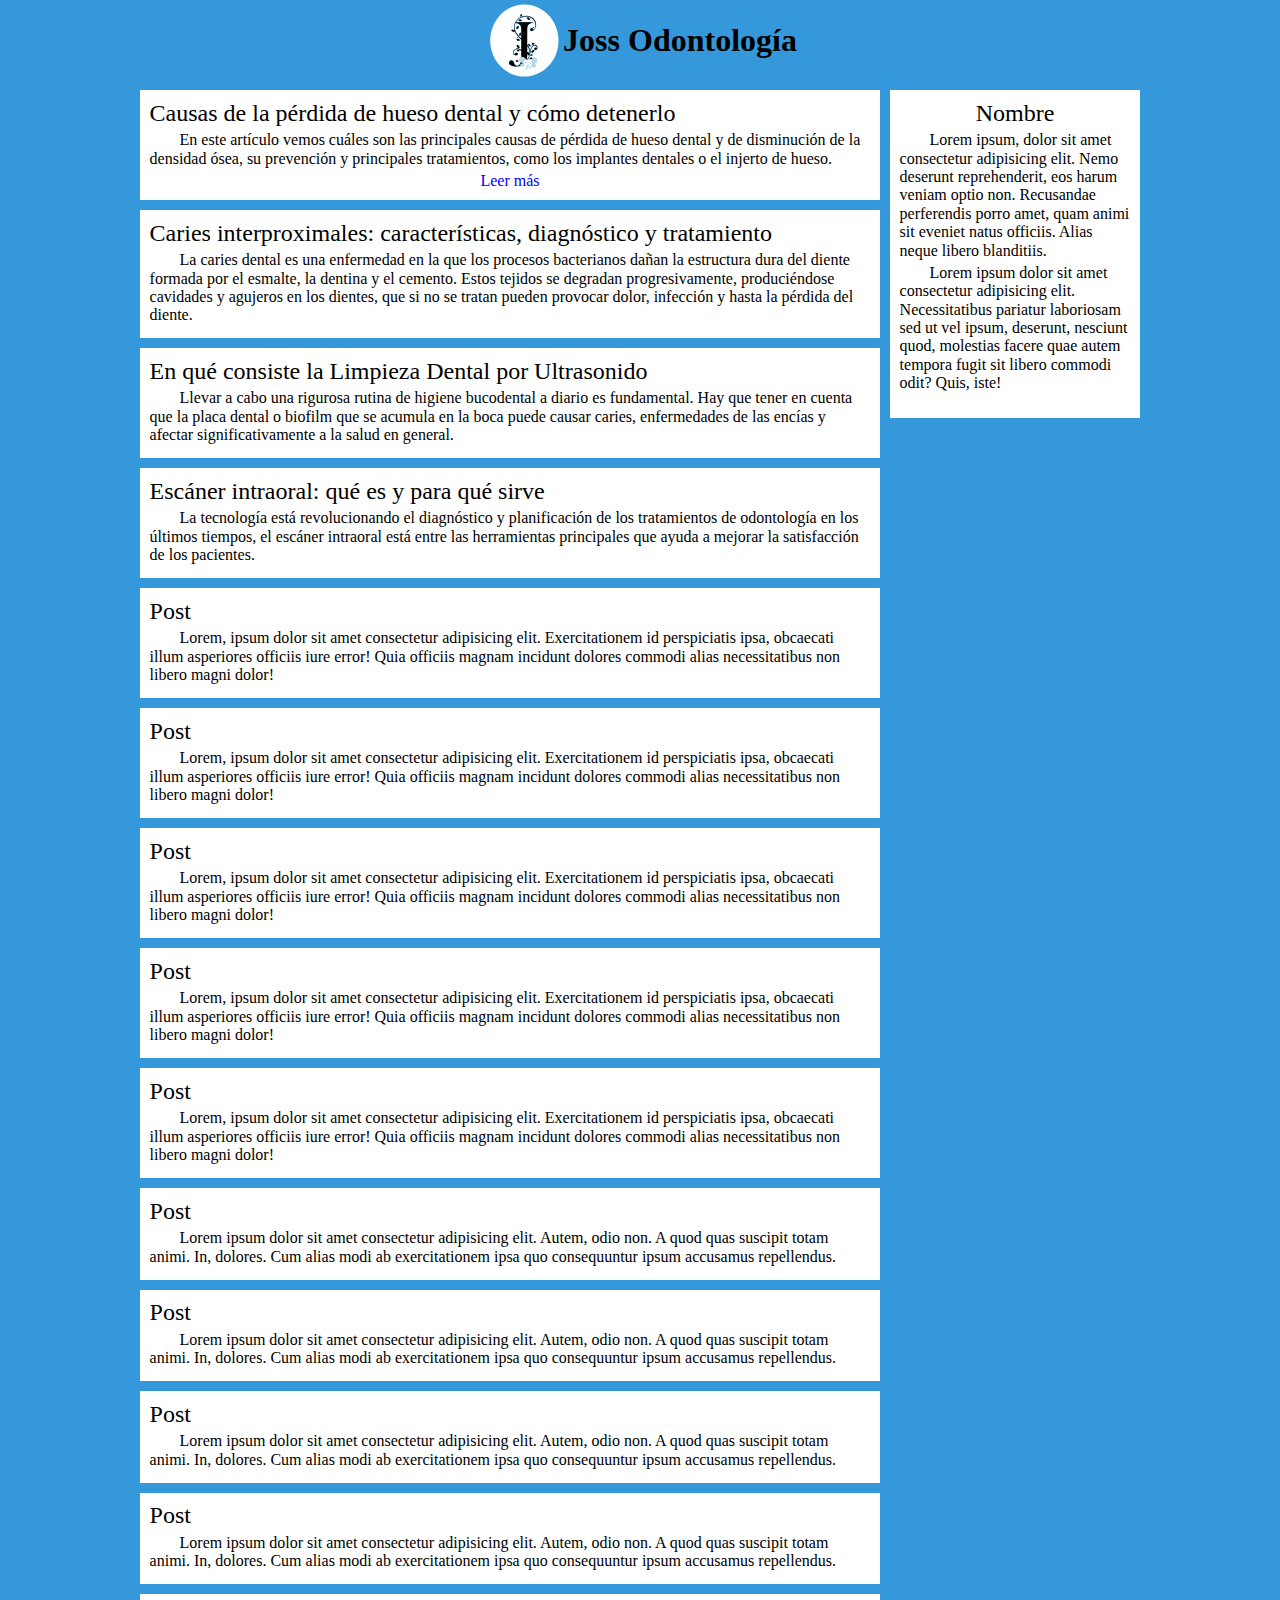
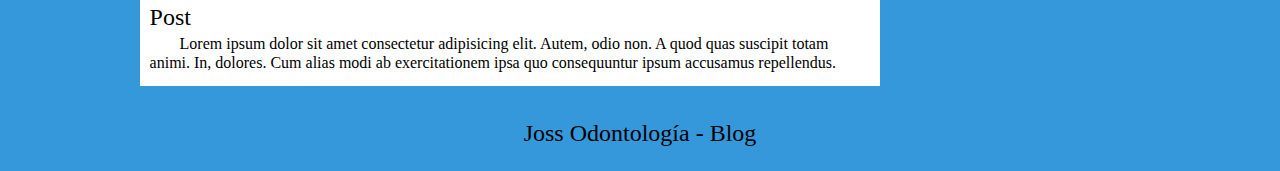
==== commit a6c30a95: "Eliminado /pages" ====
--- a/index.html
+++ b/index.html
@@ -20,7 +20,7 @@
             <div class="card">
                 <h2 class="card__title">Causas de la pérdida de hueso dental y cómo detenerlo</h2>
                 <p class="card__text">En este artículo vemos cuáles son las principales causas de pérdida de hueso dental y de disminución de la densidad ósea, su  prevención y principales tratamientos, como los implantes dentales o el injerto de hueso.</p>
-                <a class="card__linkToPost" href="pages/causas-de-la-perdida-de-hueso-dental-y-como-detenerlo.html">Leer más</a>
+                <a class="card__linkToPost" href="causas-de-la-perdida-de-hueso-dental-y-como-detenerlo.html">Leer más</a>
             </div>
             <div class="card">
                 <h2 class="card__title">Caries interproximales: características, diagnóstico y tratamiento</h2>
--- a/css/main.css
+++ b/css/main.css
@@ -35,22 +35,30 @@
 }
 .card{
   background-color: white;
-  border-radius: 10px;
+  /* border-radius: 10px; */
   margin-bottom: 10px;
-  padding: 5px;
+  padding: 0.6rem;
+}
+.card__postTitle{
+  font-weight: normal;
+  margin-top: 0px;
+  margin-bottom: 1rem;
+}
+.card__subtitle{
+  margin: 1rem 0px;
 }
 .card__text{
   text-indent: 30px;
-}
-.card__title,.card__text{
-  margin: 0px 0px 4px;
-  font-weight: normal;
 }
 .card__linkToPost{
   display: block;
   text-align: center;
   text-decoration: none;
   color: blue;
+}
+.card__title,.card__postTitle,.card__text{
+  margin: 0px 0px 0.25rem;
+  font-weight: normal;
 }
 .sidebar{
   margin-left: 10px;
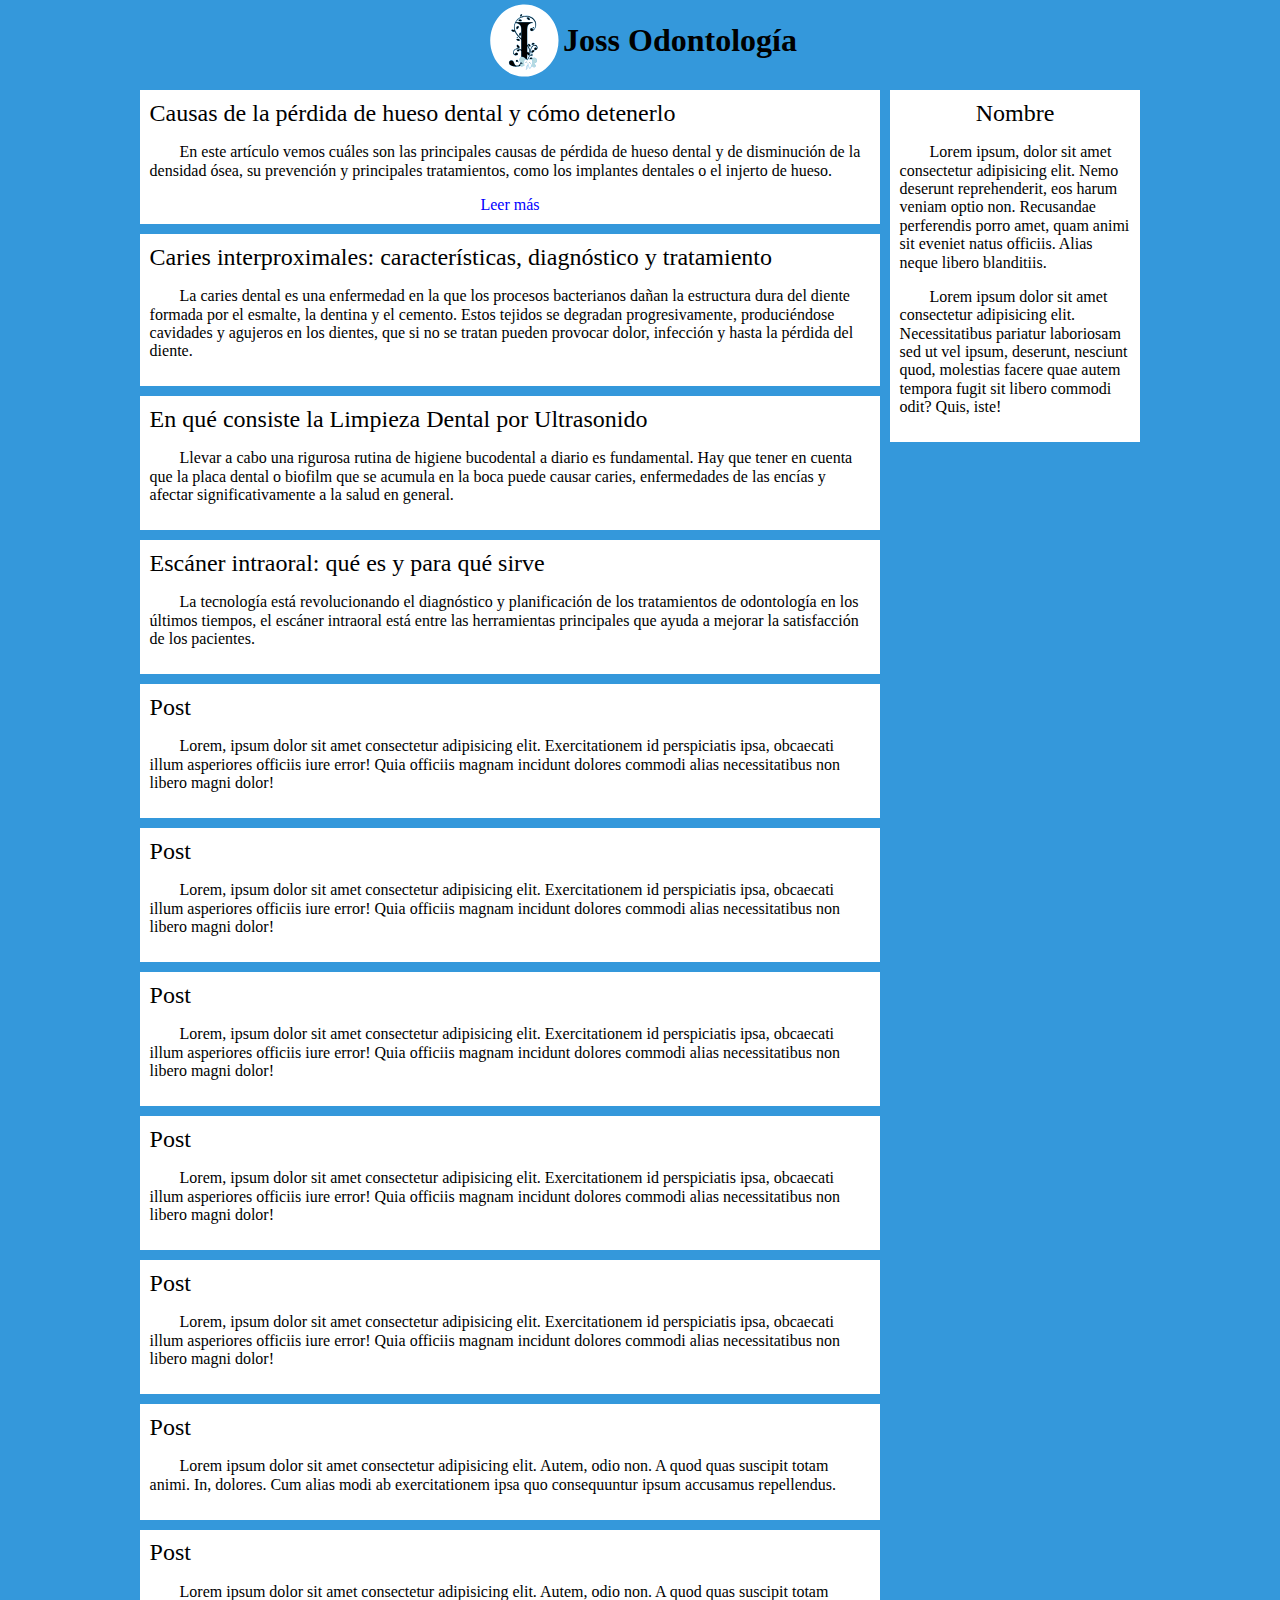
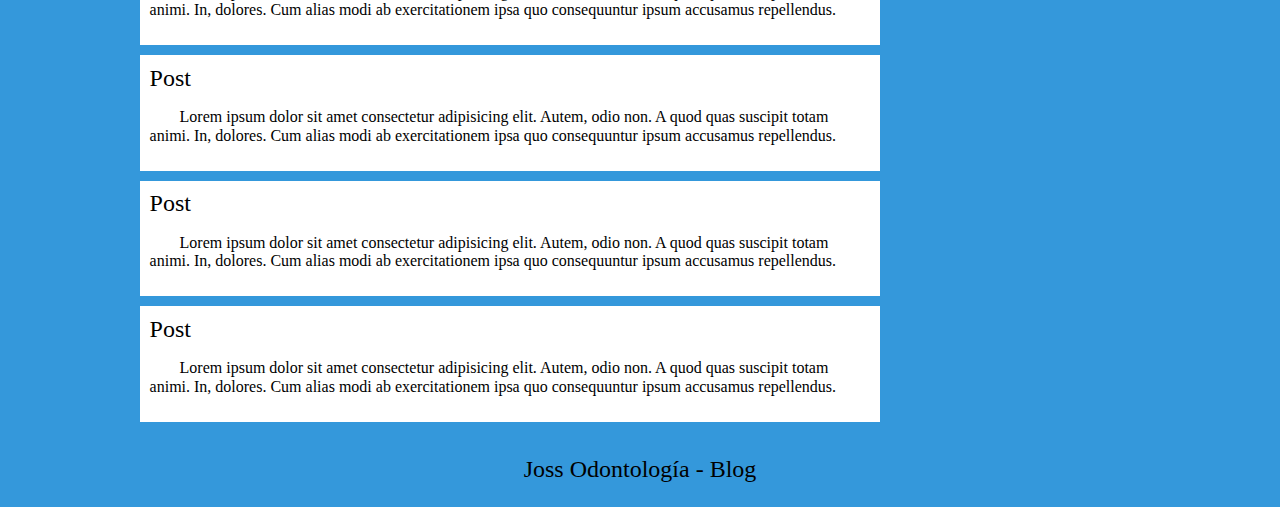
==== commit fef6a624: "Minor changes" ====
--- a/index.html
+++ b/index.html
@@ -12,7 +12,7 @@
     <header>
         <div class="logo-name">
             <img class="logo" src="assets/images/logo.svg">
-            <a class="title" href="/index.html"><h1 class="title">Joss Odontología</h1></a>
+            <a class="title" href="index.html"><h1 class="title">Joss Odontología</h1></a>
         </div>
     </header>
     <main>
--- a/css/main.css
+++ b/css/main.css
@@ -35,13 +35,15 @@
 }
 .card{
   background-color: white;
-  /* border-radius: 10px; */
   margin-bottom: 10px;
   padding: 0.6rem;
 }
 .card__postTitle{
   font-weight: normal;
   margin-top: 0px;
+  margin-bottom: 1rem;
+}
+.card__title{
   margin-bottom: 1rem;
 }
 .card__subtitle{
@@ -57,7 +59,9 @@
   color: blue;
 }
 .card__title,.card__postTitle,.card__text{
-  margin: 0px 0px 0.25rem;
+  margin-top: 0px;
+  margin-left: 0px;
+  margin-right: 0px;
   font-weight: normal;
 }
 .sidebar{
--- a/css/responsive.css
+++ b/css/responsive.css
@@ -5,13 +5,14 @@
         grid-template-areas:    "content"
                                 "sidebar";
     }
-
+    html{
+        font-size: 48px;
+    }
     footer p{
         font-size: 3rem;
     }
     header{
         height: 6rem;
-        font-size: 1.5rem;
     }
     .card{
         margin-bottom: 20px;
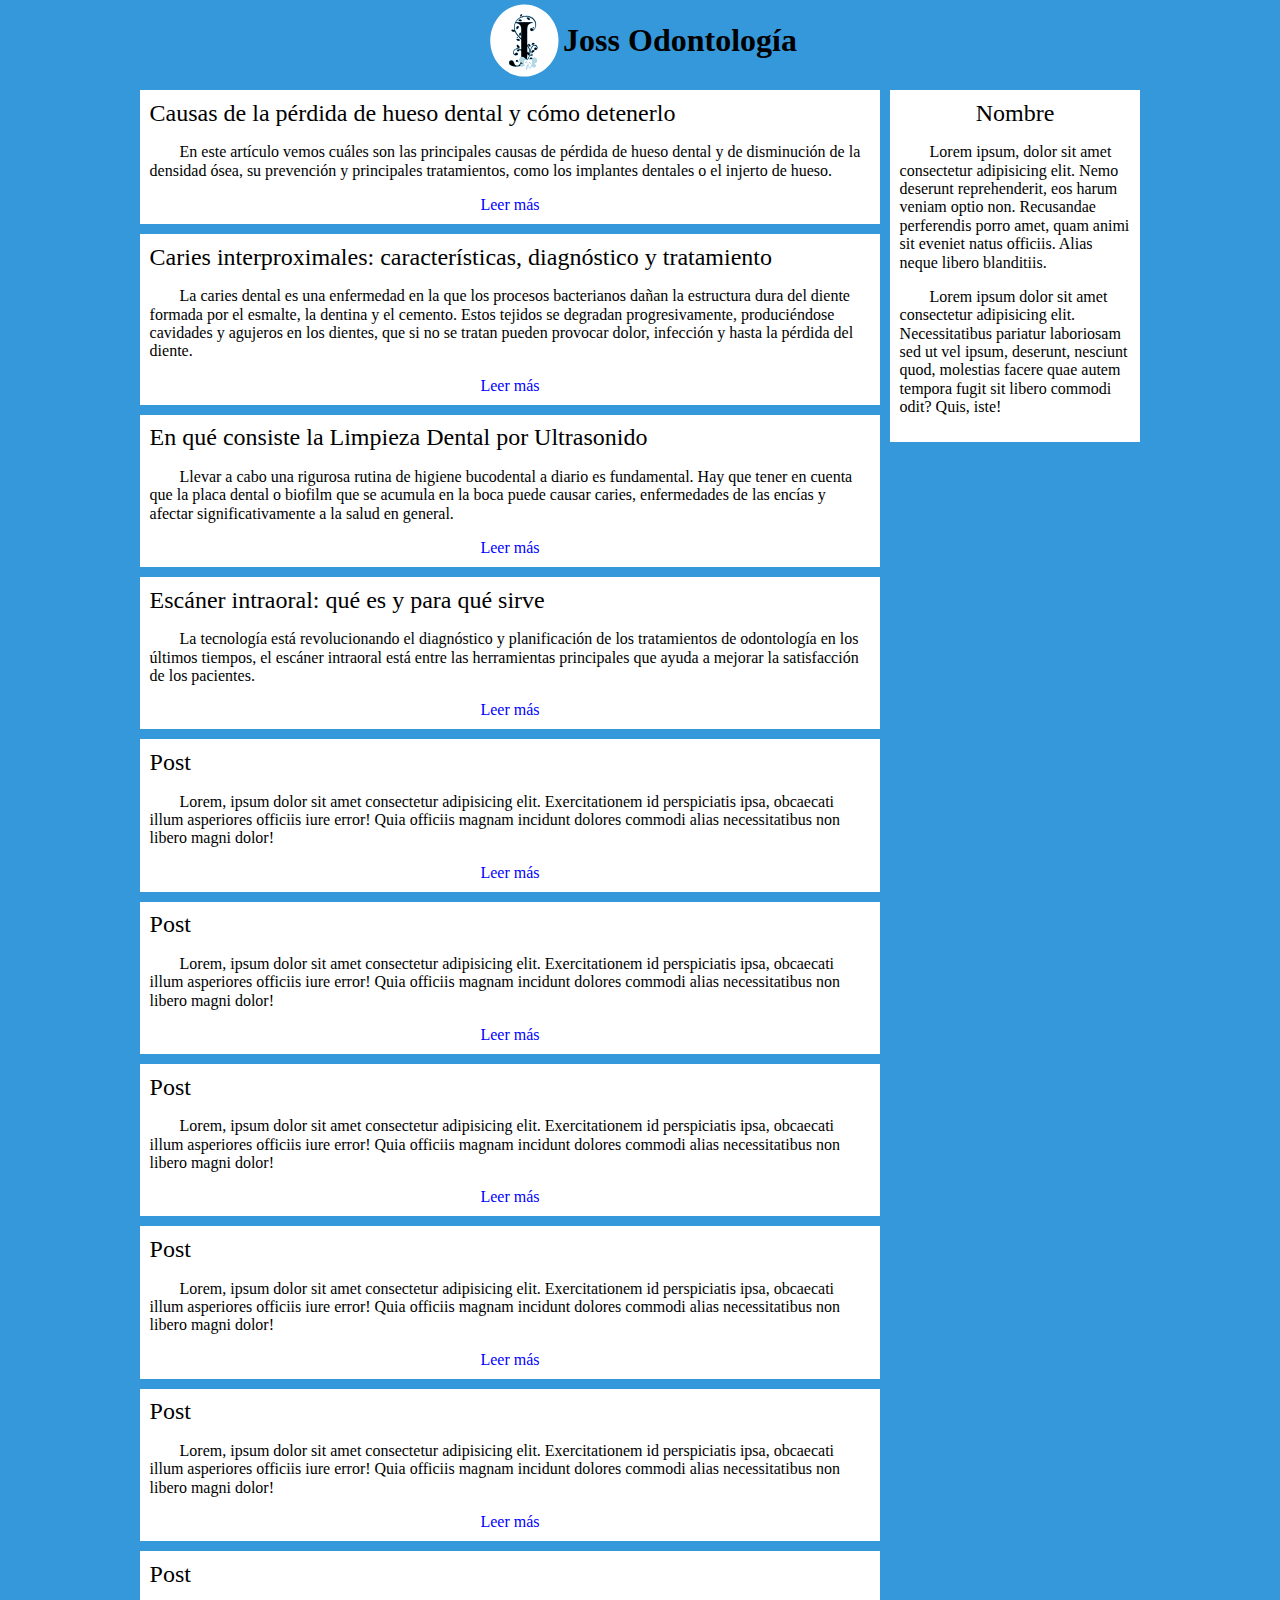
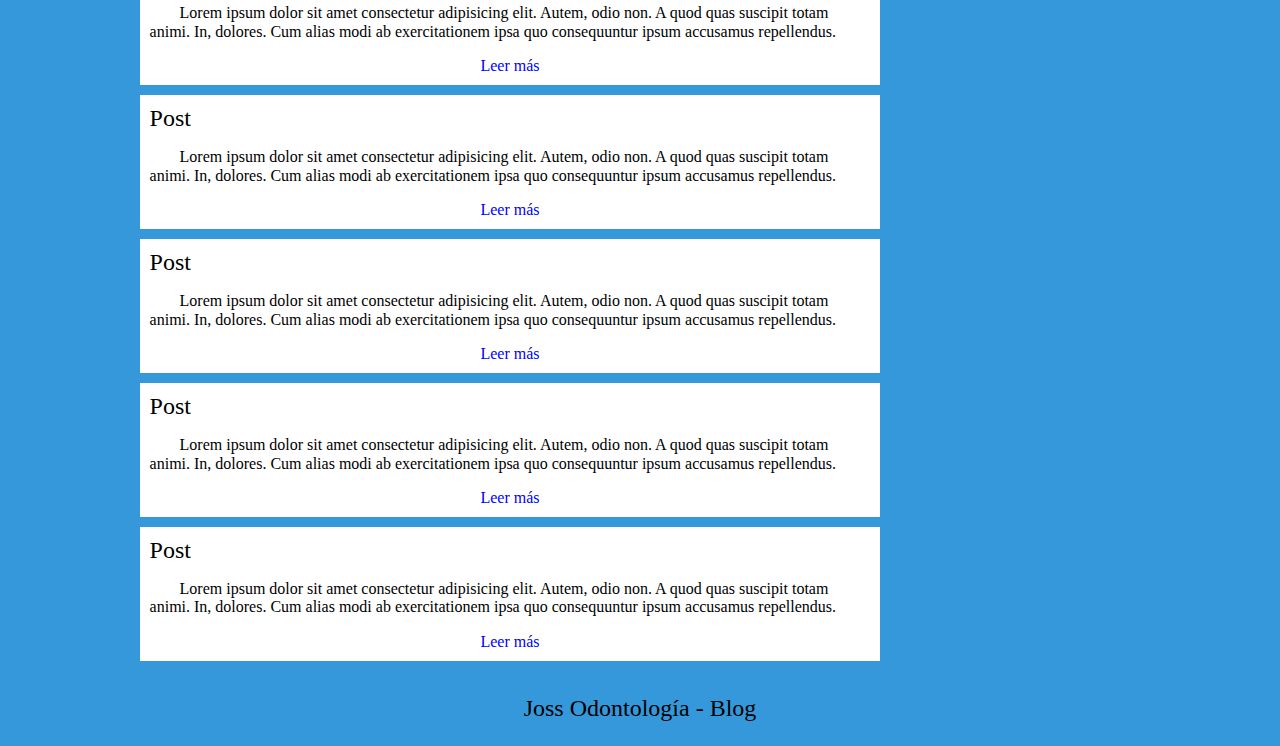
==== commit 0989c0f9: "Minor changes to grid" ====
--- a/index.html
+++ b/index.html
@@ -25,54 +25,67 @@
             <div class="card">
                 <h2 class="card__title">Caries interproximales: características, diagnóstico y tratamiento</h2>
                 <p class="card__text">La caries dental es una enfermedad en la que los procesos bacterianos dañan la estructura dura del diente formada por el esmalte, la dentina y el cemento. Estos tejidos se degradan progresivamente, produciéndose cavidades y agujeros en los dientes, que si no se tratan pueden provocar dolor, infección y hasta la pérdida del diente.</p>
+                <a class="card__linkToPost" href="causas-de-la-perdida-de-hueso-dental-y-como-detenerlo.html">Leer más</a>
             </div>
             <div class="card">
                 <h2 class="card__title">En qué consiste la Limpieza Dental por Ultrasonido</h2>
                 <p class="card__text">Llevar a cabo una rigurosa rutina de higiene bucodental a diario es fundamental. Hay que tener en cuenta que la placa dental o biofilm que se acumula en la boca puede causar caries, enfermedades de las encías y afectar significativamente a la salud en general.</p>
+                <a class="card__linkToPost" href="causas-de-la-perdida-de-hueso-dental-y-como-detenerlo.html">Leer más</a>
             </div>
             <div class="card">
                 <h2 class="card__title">Escáner intraoral: qué es y para qué sirve</h2>
                 <p class="card__text">La tecnología está revolucionando el diagnóstico y planificación de los tratamientos de odontología en los últimos tiempos, el escáner intraoral está entre las herramientas principales que ayuda a mejorar la satisfacción de los pacientes.</p>
+                <a class="card__linkToPost" href="causas-de-la-perdida-de-hueso-dental-y-como-detenerlo.html">Leer más</a>
             </div>
             <div class="card">
                 <h2 class="card__title">Post</h2>
                 <p class="card__text">Lorem, ipsum dolor sit amet consectetur adipisicing elit. Exercitationem id perspiciatis ipsa, obcaecati illum asperiores officiis iure error! Quia officiis magnam incidunt dolores commodi alias necessitatibus non libero magni dolor!</p>
+                <a class="card__linkToPost" href="causas-de-la-perdida-de-hueso-dental-y-como-detenerlo.html">Leer más</a>
             </div>
             <div class="card">
                 <h2 class="card__title">Post</h2>
                 <p class="card__text">Lorem, ipsum dolor sit amet consectetur adipisicing elit. Exercitationem id perspiciatis ipsa, obcaecati illum asperiores officiis iure error! Quia officiis magnam incidunt dolores commodi alias necessitatibus non libero magni dolor!</p>
+                <a class="card__linkToPost" href="causas-de-la-perdida-de-hueso-dental-y-como-detenerlo.html">Leer más</a>
             </div>
             <div class="card">
                 <h2 class="card__title">Post</h2>
                 <p class="card__text">Lorem, ipsum dolor sit amet consectetur adipisicing elit. Exercitationem id perspiciatis ipsa, obcaecati illum asperiores officiis iure error! Quia officiis magnam incidunt dolores commodi alias necessitatibus non libero magni dolor!</p>
+                <a class="card__linkToPost" href="causas-de-la-perdida-de-hueso-dental-y-como-detenerlo.html">Leer más</a>
             </div>
             <div class="card">
                 <h2 class="card__title">Post</h2>
                 <p class="card__text">Lorem, ipsum dolor sit amet consectetur adipisicing elit. Exercitationem id perspiciatis ipsa, obcaecati illum asperiores officiis iure error! Quia officiis magnam incidunt dolores commodi alias necessitatibus non libero magni dolor!</p>
+                <a class="card__linkToPost" href="causas-de-la-perdida-de-hueso-dental-y-como-detenerlo.html">Leer más</a>
             </div>
             <div class="card">
                 <h2 class="card__title">Post</h2>
                 <p class="card__text">Lorem, ipsum dolor sit amet consectetur adipisicing elit. Exercitationem id perspiciatis ipsa, obcaecati illum asperiores officiis iure error! Quia officiis magnam incidunt dolores commodi alias necessitatibus non libero magni dolor!</p>
+                <a class="card__linkToPost" href="causas-de-la-perdida-de-hueso-dental-y-como-detenerlo.html">Leer más</a>
             </div>
             <div class="card">
                 <h2 class="card__title">Post</h2>
                 <p class="card__text">Lorem ipsum dolor sit amet consectetur adipisicing elit. Autem, odio non. A quod quas suscipit totam animi. In, dolores. Cum alias modi ab exercitationem ipsa quo consequuntur ipsum accusamus repellendus.</p>
+                <a class="card__linkToPost" href="causas-de-la-perdida-de-hueso-dental-y-como-detenerlo.html">Leer más</a>
             </div>
             <div class="card">
                 <h2 class="card__title">Post</h2>
                 <p class="card__text">Lorem ipsum dolor sit amet consectetur adipisicing elit. Autem, odio non. A quod quas suscipit totam animi. In, dolores. Cum alias modi ab exercitationem ipsa quo consequuntur ipsum accusamus repellendus.</p>
+                <a class="card__linkToPost" href="causas-de-la-perdida-de-hueso-dental-y-como-detenerlo.html">Leer más</a>
             </div>
             <div class="card">
                 <h2 class="card__title">Post</h2>
                 <p class="card__text">Lorem ipsum dolor sit amet consectetur adipisicing elit. Autem, odio non. A quod quas suscipit totam animi. In, dolores. Cum alias modi ab exercitationem ipsa quo consequuntur ipsum accusamus repellendus.</p>
+                <a class="card__linkToPost" href="causas-de-la-perdida-de-hueso-dental-y-como-detenerlo.html">Leer más</a>
             </div>
             <div class="card">
                 <h2 class="card__title">Post</h2>
                 <p class="card__text">Lorem ipsum dolor sit amet consectetur adipisicing elit. Autem, odio non. A quod quas suscipit totam animi. In, dolores. Cum alias modi ab exercitationem ipsa quo consequuntur ipsum accusamus repellendus.</p>
+                <a class="card__linkToPost" href="causas-de-la-perdida-de-hueso-dental-y-como-detenerlo.html">Leer más</a>
             </div>
             <div class="card">
                 <h2 class="card__title">Post</h2>
                 <p class="card__text">Lorem ipsum dolor sit amet consectetur adipisicing elit. Autem, odio non. A quod quas suscipit totam animi. In, dolores. Cum alias modi ab exercitationem ipsa quo consequuntur ipsum accusamus repellendus.</p>
+                <a class="card__linkToPost" href="causas-de-la-perdida-de-hueso-dental-y-como-detenerlo.html">Leer más</a>
             </div>
         </div>
         <div class="sidebar">
--- a/css/main.css
+++ b/css/main.css
@@ -3,6 +3,7 @@
 */
 
 /* Para que BODY ocupe toda la pantalla */
+
 html,body{
   height: 100%;
 }
@@ -15,7 +16,8 @@
 main{
   width: 95%;
   max-width: 1000px;
-  margin: 10px auto 0px;
+  margin-left: auto;
+  margin-right: auto;
 }
 header,.logo{
   height: 5rem;
@@ -35,7 +37,7 @@
 }
 .card{
   background-color: white;
-  margin-bottom: 10px;
+  /* margin-bottom: 10px; */
   padding: 0.6rem;
 }
 .card__postTitle{
@@ -65,7 +67,7 @@
   font-weight: normal;
 }
 .sidebar{
-  margin-left: 10px;
+  /* margin-left: 10px; */
   max-width: 250px;
 }
 .sidebar .card__title{
--- a/css/grid.css
+++ b/css/grid.css
@@ -5,6 +5,7 @@
     grid-template-areas: "header        header      header"
                          "main          main        main"
                          "footer        footer      footer";
+    row-gap: 10px;
 }
 header{
     display: grid;
@@ -14,6 +15,7 @@
     display: grid;
     grid-template-areas: "content content sidebar";
     grid-area: main;
+    gap: 10px;
 }
 footer{
     display: grid;
@@ -33,6 +35,11 @@
 }
 .content{
     grid-area: content;
+    display: grid;
+    grid-template-columns: 1fr;
+    grid-template-rows: auto;
+    grid-auto-rows: auto;
+    row-gap: 10px;
 }
 .sidebar{
     grid-area: sidebar;
--- a/css/responsive.css
+++ b/css/responsive.css
@@ -6,20 +6,20 @@
                                 "sidebar";
     }
     html{
-        font-size: 48px;
-    }
-    footer p{
-        font-size: 3rem;
+        font-size: 32px;
     }
     header{
         height: 6rem;
     }
+    footer p{
+    font-size: 3rem;
+    }
+
     .card{
         margin-bottom: 20px;
     }
     .sidebar{
         margin-left: initial;
-        margin-top: 10px;
         max-width: initial;
     }
     .sidebar .card{
